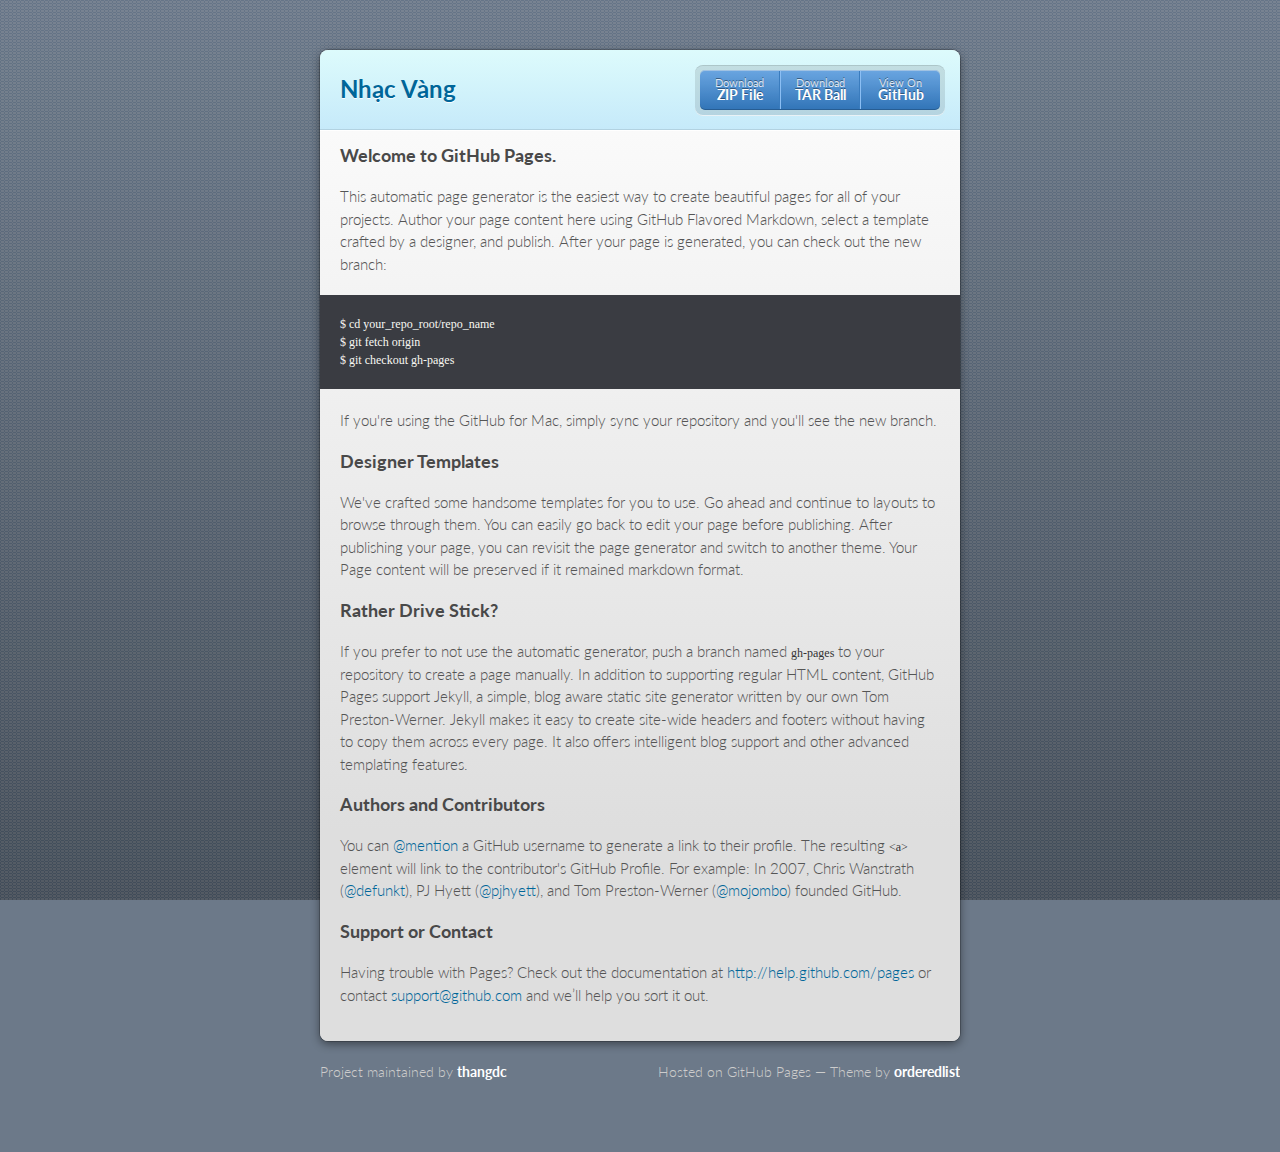
==== index.html @ 7d3651d4 "Create gh-pages branch via GitHub" ====
<!doctype html>
<html>
  <head>
    <meta charset="utf-8">
    <meta http-equiv="X-UA-Compatible" content="chrome=1">
    <title>Nhạc Vàng by thangdc</title>

    <link rel="stylesheet" href="stylesheets/styles.css">
    <link rel="stylesheet" href="stylesheets/pygment_trac.css">
    <script src="javascripts/scale.fix.js"></script>
    <meta name="viewport" content="width=device-width, initial-scale=1, user-scalable=no">

    <!--[if lt IE 9]>
    <script src="//html5shiv.googlecode.com/svn/trunk/html5.js"></script>
    <![endif]-->
  </head>
  <body>
    <div class="wrapper">
      <header class="without-description">
        <h1>Nhạc Vàng</h1>
        <p></p>
        <p class="view"><a href="https://github.com/thangdc/NhacVang">View the Project on GitHub <small>thangdc/NhacVang</small></a></p>
        <ul>
          <li><a href="https://github.com/thangdc/NhacVang/zipball/master">Download <strong>ZIP File</strong></a></li>
          <li><a href="https://github.com/thangdc/NhacVang/tarball/master">Download <strong>TAR Ball</strong></a></li>
          <li><a href="https://github.com/thangdc/NhacVang">View On <strong>GitHub</strong></a></li>
        </ul>
      </header>
      <section>
        <h3>
<a name="welcome-to-github-pages" class="anchor" href="#welcome-to-github-pages"><span class="octicon octicon-link"></span></a>Welcome to GitHub Pages.</h3>

<p>This automatic page generator is the easiest way to create beautiful pages for all of your projects. Author your page content here using GitHub Flavored Markdown, select a template crafted by a designer, and publish. After your page is generated, you can check out the new branch:</p>

<pre><code>$ cd your_repo_root/repo_name
$ git fetch origin
$ git checkout gh-pages
</code></pre>

<p>If you're using the GitHub for Mac, simply sync your repository and you'll see the new branch.</p>

<h3>
<a name="designer-templates" class="anchor" href="#designer-templates"><span class="octicon octicon-link"></span></a>Designer Templates</h3>

<p>We've crafted some handsome templates for you to use. Go ahead and continue to layouts to browse through them. You can easily go back to edit your page before publishing. After publishing your page, you can revisit the page generator and switch to another theme. Your Page content will be preserved if it remained markdown format.</p>

<h3>
<a name="rather-drive-stick" class="anchor" href="#rather-drive-stick"><span class="octicon octicon-link"></span></a>Rather Drive Stick?</h3>

<p>If you prefer to not use the automatic generator, push a branch named <code>gh-pages</code> to your repository to create a page manually. In addition to supporting regular HTML content, GitHub Pages support Jekyll, a simple, blog aware static site generator written by our own Tom Preston-Werner. Jekyll makes it easy to create site-wide headers and footers without having to copy them across every page. It also offers intelligent blog support and other advanced templating features.</p>

<h3>
<a name="authors-and-contributors" class="anchor" href="#authors-and-contributors"><span class="octicon octicon-link"></span></a>Authors and Contributors</h3>

<p>You can <a href="https://github.com/blog/821" class="user-mention">@mention</a> a GitHub username to generate a link to their profile. The resulting <code>&lt;a&gt;</code> element will link to the contributor's GitHub Profile. For example: In 2007, Chris Wanstrath (<a href="https://github.com/defunkt" class="user-mention">@defunkt</a>), PJ Hyett (<a href="https://github.com/pjhyett" class="user-mention">@pjhyett</a>), and Tom Preston-Werner (<a href="https://github.com/mojombo" class="user-mention">@mojombo</a>) founded GitHub.</p>

<h3>
<a name="support-or-contact" class="anchor" href="#support-or-contact"><span class="octicon octicon-link"></span></a>Support or Contact</h3>

<p>Having trouble with Pages? Check out the documentation at <a href="http://help.github.com/pages">http://help.github.com/pages</a> or contact <a href="mailto:support@github.com">support@github.com</a> and we’ll help you sort it out.</p>
      </section>
    </div>
    <footer>
      <p>Project maintained by <a href="https://github.com/thangdc">thangdc</a></p>
      <p>Hosted on GitHub Pages &mdash; Theme by <a href="https://github.com/orderedlist">orderedlist</a></p>
    </footer>
    <!--[if !IE]><script>fixScale(document);</script><![endif]-->
    
  </body>
</html>
---- stylesheets/styles.css ----
@import url(https://fonts.googleapis.com/css?family=Lato:300italic,700italic,300,700);
html {
  background: #6C7989;
  background: #6c7989 -webkit-gradient(linear, 50% 0%, 50% 100%, color-stop(0%, #6c7989), color-stop(100%, #434b55)) fixed;
  background: #6c7989 -webkit-linear-gradient(#6c7989, #434b55) fixed;
  background: #6c7989 -moz-linear-gradient(#6c7989, #434b55) fixed;
  background: #6c7989 -o-linear-gradient(#6c7989, #434b55) fixed;
  background: #6c7989 -ms-linear-gradient(#6c7989, #434b55) fixed;
  background: #6c7989 linear-gradient(#6c7989, #434b55) fixed;
}

body {
  padding: 50px 0;
  margin: 0;
  font: 14px/1.5 Lato, "Helvetica Neue", Helvetica, Arial, sans-serif;
  color: #555;
  font-weight: 300;
  background: url('[data-uri]') fixed;
}

.wrapper {
  width: 640px;
  margin: 0 auto;
  background: #DEDEDE;
  -webkit-border-radius: 8px;
  -moz-border-radius: 8px;
  -ms-border-radius: 8px;
  -o-border-radius: 8px;
  border-radius: 8px;
  -webkit-box-shadow: rgba(0, 0, 0, 0.2) 0 0 0 1px, rgba(0, 0, 0, 0.45) 0 3px 10px;
  -moz-box-shadow: rgba(0, 0, 0, 0.2) 0 0 0 1px, rgba(0, 0, 0, 0.45) 0 3px 10px;
  box-shadow: rgba(0, 0, 0, 0.2) 0 0 0 1px, rgba(0, 0, 0, 0.45) 0 3px 10px;
}

header, section, footer {
  display: block;
}

a {
  color: #069;
  text-decoration: none;
}

p {
  margin: 0 0 20px;
  padding: 0;
}

strong {
  color: #222;
  font-weight: 700;
}

header {
  -webkit-border-radius: 8px 8px 0 0;
  -moz-border-radius: 8px 8px 0 0;
  -ms-border-radius: 8px 8px 0 0;
  -o-border-radius: 8px 8px 0 0;
  border-radius: 8px 8px 0 0;
  background: #C6EAFA;
  background: -webkit-gradient(linear, 50% 0%, 50% 100%, color-stop(0%, #ddfbfc), color-stop(100%, #c6eafa));
  background: -webkit-linear-gradient(#ddfbfc, #c6eafa);
  background: -moz-linear-gradient(#ddfbfc, #c6eafa);
  background: -o-linear-gradient(#ddfbfc, #c6eafa);
  background: -ms-linear-gradient(#ddfbfc, #c6eafa);
  background: linear-gradient(#ddfbfc, #c6eafa);
  position: relative;
  padding: 15px 20px;
  border-bottom: 1px solid #B2D2E1;
}
header h1 {
  margin: 0;
  padding: 0;
  font-size: 24px;
  line-height: 1.2;
  color: #069;
  text-shadow: rgba(255, 255, 255, 0.9) 0 1px 0;
}
header.without-description h1 {
  margin: 10px 0;
}
header p {
  margin: 0;
  color: #61778B;
  width: 300px;
  font-size: 13px;
}
header p.view {
  display: none;
  font-weight: 700;
  text-shadow: rgba(255, 255, 255, 0.9) 0 1px 0;
  -webkit-font-smoothing: antialiased;
}
header p.view a {
  color: #06c;
}
header p.view small {
  font-weight: 400;
}
header ul {
  margin: 0;
  padding: 0;
  list-style: none;
  position: absolute;
  z-index: 1;
  right: 20px;
  top: 20px;
  height: 38px;
  padding: 1px 0;
  background: #5198DF;
  background: -webkit-gradient(linear, 50% 0%, 50% 100%, color-stop(0%, #77b9fb), color-stop(100%, #3782cd));
  background: -webkit-linear-gradient(#77b9fb, #3782cd);
  background: -moz-linear-gradient(#77b9fb, #3782cd);
  background: -o-linear-gradient(#77b9fb, #3782cd);
  background: -ms-linear-gradient(#77b9fb, #3782cd);
  background: linear-gradient(#77b9fb, #3782cd);
  border-radius: 5px;
  -webkit-box-shadow: inset rgba(255, 255, 255, 0.45) 0 1px 0, inset rgba(0, 0, 0, 0.2) 0 -1px 0;
  -moz-box-shadow: inset rgba(255, 255, 255, 0.45) 0 1px 0, inset rgba(0, 0, 0, 0.2) 0 -1px 0;
  box-shadow: inset rgba(255, 255, 255, 0.45) 0 1px 0, inset rgba(0, 0, 0, 0.2) 0 -1px 0;
  width: auto;
}
header ul:before {
  content: '';
  position: absolute;
  z-index: -1;
  left: -5px;
  top: -4px;
  right: -5px;
  bottom: -6px;
  background: rgba(0, 0, 0, 0.1);
  -webkit-border-radius: 8px;
  -moz-border-radius: 8px;
  -ms-border-radius: 8px;
  -o-border-radius: 8px;
  border-radius: 8px;
  -webkit-box-shadow: rgba(0, 0, 0, 0.2) 0 -1px 0, inset rgba(255, 255, 255, 0.7) 0 -1px 0;
  -moz-box-shadow: rgba(0, 0, 0, 0.2) 0 -1px 0, inset rgba(255, 255, 255, 0.7) 0 -1px 0;
  box-shadow: rgba(0, 0, 0, 0.2) 0 -1px 0, inset rgba(255, 255, 255, 0.7) 0 -1px 0;
}
header ul li {
  width: 79px;
  float: left;
  border-right: 1px solid #3A7CBE;
  height: 38px;
}
header ul li.single {
  border: none;
}
header ul li + li {
  width: 78px;
  border-left: 1px solid #8BBEF3;
}
header ul li + li + li {
  border-right: none;
  width: 79px;
}
header ul a {
  line-height: 1;
  font-size: 11px;
  color: #fff;
  color: rgba(255, 255, 255, 0.8);
  display: block;
  text-align: center;
  font-weight: 400;
  padding-top: 6px;
  height: 40px;
  text-shadow: rgba(0, 0, 0, 0.4) 0 -1px 0;
}
header ul a strong {
  font-size: 14px;
  display: block;
  color: #fff;
  -webkit-font-smoothing: antialiased;
}

section {
  padding: 15px 20px;
  font-size: 15px;
  border-top: 1px solid #fff;
  background: -webkit-gradient(linear, 50% 0%, 50% 700, color-stop(0%, #fafafa), color-stop(100%, #dedede));
  background: -webkit-linear-gradient(#fafafa, #dedede 700px);
  background: -moz-linear-gradient(#fafafa, #dedede 700px);
  background: -o-linear-gradient(#fafafa, #dedede 700px);
  background: -ms-linear-gradient(#fafafa, #dedede 700px);
  background: linear-gradient(#fafafa, #dedede 700px);
  -webkit-border-radius: 0 0 8px 8px;
  -moz-border-radius: 0 0 8px 8px;
  -ms-border-radius: 0 0 8px 8px;
  -o-border-radius: 0 0 8px 8px;
  border-radius: 0 0 8px 8px;
  position: relative;
}

h1, h2, h3, h4, h5, h6 {
  color: #222;
  padding: 0;
  margin: 0 0 20px;
  line-height: 1.2;
}

p, ul, ol, table, pre, dl {
  margin: 0 0 20px;
}

h1, h2, h3 {
  line-height: 1.1;
}

h1 {
  font-size: 28px;
}

h2 {
  color: #393939;
}

h3, h4, h5, h6 {
  color: #494949;
}

blockquote {
  margin: 0 -20px 20px;
  padding: 15px 20px 1px 40px;
  font-style: italic;
  background: #ccc;
  background: rgba(0, 0, 0, 0.06);
  color: #222;
}

img {
  max-width: 100%;
}

code, pre {
  font-family: Monaco, Bitstream Vera Sans Mono, Lucida Console, Terminal;
  color: #333;
  font-size: 12px;
  overflow-x: auto;
}

pre {
  padding: 20px;
  background: #3A3C42;
  color: #f8f8f2;
  margin: 0 -20px 20px;
}
pre code {
  color: #f8f8f2;
}
li pre {
  margin-left: -60px;
  padding-left: 60px;
}

table {
  width: 100%;
  border-collapse: collapse;
}

th, td {
  text-align: left;
  padding: 5px 10px;
  border-bottom: 1px solid #aaa;
}

dt {
  color: #222;
  font-weight: 700;
}

th {
  color: #222;
}

small {
  font-size: 11px;
}

hr {
  border: 0;
  background: #aaa;
  height: 1px;
  margin: 0 0 20px;
}

footer {
  width: 640px;
  margin: 0 auto;
  padding: 20px 0 0;
  color: #ccc;
  overflow: hidden;
}
footer a {
  color: #fff;
  font-weight: bold;
}
footer p {
  float: left;
}
footer p + p {
  float: right;
}

@media print, screen and (max-width: 740px) {
  body {
    padding: 0;
  }

  .wrapper {
    -webkit-border-radius: 0;
    -moz-border-radius: 0;
    -ms-border-radius: 0;
    -o-border-radius: 0;
    border-radius: 0;
    -webkit-box-shadow: none;
    -moz-box-shadow: none;
    box-shadow: none;
    width: 100%;
  }

  footer {
    -webkit-border-radius: 0;
    -moz-border-radius: 0;
    -ms-border-radius: 0;
    -o-border-radius: 0;
    border-radius: 0;
    padding: 20px;
    width: auto;
  }
  footer p {
    float: none;
    margin: 0;
  }
  footer p + p {
    float: none;
  }
}
@media print, screen and (max-width:580px) {
  header ul {
    display: none;
  }

  header p.view {
    display: block;
  }

  header p {
    width: 100%;
  }
}
@media print {
  header p.view a small:before {
    content: 'at http://github.com/';
  }
}
---- stylesheets/pygment_trac.css ----
.highlight .hll { background-color: #49483e }
.highlight  { background: #3A3C42; color: #f8f8f2 }
.highlight .c { color: #75715e } /* Comment */
.highlight .err { color: #960050; background-color: #1e0010 } /* Error */
.highlight .k { color: #66d9ef } /* Keyword */
.highlight .l { color: #ae81ff } /* Literal */
.highlight .n { color: #f8f8f2 } /* Name */
.highlight .o { color: #f92672 } /* Operator */
.highlight .p { color: #f8f8f2 } /* Punctuation */
.highlight .cm { color: #75715e } /* Comment.Multiline */
.highlight .cp { color: #75715e } /* Comment.Preproc */
.highlight .c1 { color: #75715e } /* Comment.Single */
.highlight .cs { color: #75715e } /* Comment.Special */
.highlight .ge { font-style: italic } /* Generic.Emph */
.highlight .gs { font-weight: bold } /* Generic.Strong */
.highlight .kc { color: #66d9ef } /* Keyword.Constant */
.highlight .kd { color: #66d9ef } /* Keyword.Declaration */
.highlight .kn { color: #f92672 } /* Keyword.Namespace */
.highlight .kp { color: #66d9ef } /* Keyword.Pseudo */
.highlight .kr { color: #66d9ef } /* Keyword.Reserved */
.highlight .kt { color: #66d9ef } /* Keyword.Type */
.highlight .ld { color: #e6db74 } /* Literal.Date */
.highlight .m { color: #ae81ff } /* Literal.Number */
.highlight .s { color: #e6db74 } /* Literal.String */
.highlight .na { color: #a6e22e } /* Name.Attribute */
.highlight .nb { color: #f8f8f2 } /* Name.Builtin */
.highlight .nc { color: #a6e22e } /* Name.Class */
.highlight .no { color: #66d9ef } /* Name.Constant */
.highlight .nd { color: #a6e22e } /* Name.Decorator */
.highlight .ni { color: #f8f8f2 } /* Name.Entity */
.highlight .ne { color: #a6e22e } /* Name.Exception */
.highlight .nf { color: #a6e22e } /* Name.Function */
.highlight .nl { color: #f8f8f2 } /* Name.Label */
.highlight .nn { color: #f8f8f2 } /* Name.Namespace */
.highlight .nx { color: #a6e22e } /* Name.Other */
.highlight .py { color: #f8f8f2 } /* Name.Property */
.highlight .nt { color: #f92672 } /* Name.Tag */
.highlight .nv { color: #f8f8f2 } /* Name.Variable */
.highlight .ow { color: #f92672 } /* Operator.Word */
.highlight .w { color: #f8f8f2 } /* Text.Whitespace */
.highlight .mf { color: #ae81ff } /* Literal.Number.Float */
.highlight .mh { color: #ae81ff } /* Literal.Number.Hex */
.highlight .mi { color: #ae81ff } /* Literal.Number.Integer */
.highlight .mo { color: #ae81ff } /* Literal.Number.Oct */
.highlight .sb { color: #e6db74 } /* Literal.String.Backtick */
.highlight .sc { color: #e6db74 } /* Literal.String.Char */
.highlight .sd { color: #e6db74 } /* Literal.String.Doc */
.highlight .s2 { color: #e6db74 } /* Literal.String.Double */
.highlight .se { color: #ae81ff } /* Literal.String.Escape */
.highlight .sh { color: #e6db74 } /* Literal.String.Heredoc */
.highlight .si { color: #e6db74 } /* Literal.String.Interpol */
.highlight .sx { color: #e6db74 } /* Literal.String.Other */
.highlight .sr { color: #e6db74 } /* Literal.String.Regex */
.highlight .s1 { color: #e6db74 } /* Literal.String.Single */
.highlight .ss { color: #e6db74 } /* Literal.String.Symbol */
.highlight .bp { color: #f8f8f2 } /* Name.Builtin.Pseudo */
.highlight .vc { color: #f8f8f2 } /* Name.Variable.Class */
.highlight .vg { color: #f8f8f2 } /* Name.Variable.Global */
.highlight .vi { color: #f8f8f2 } /* Name.Variable.Instance */
.highlight .il { color: #ae81ff } /* Literal.Number.Integer.Long */
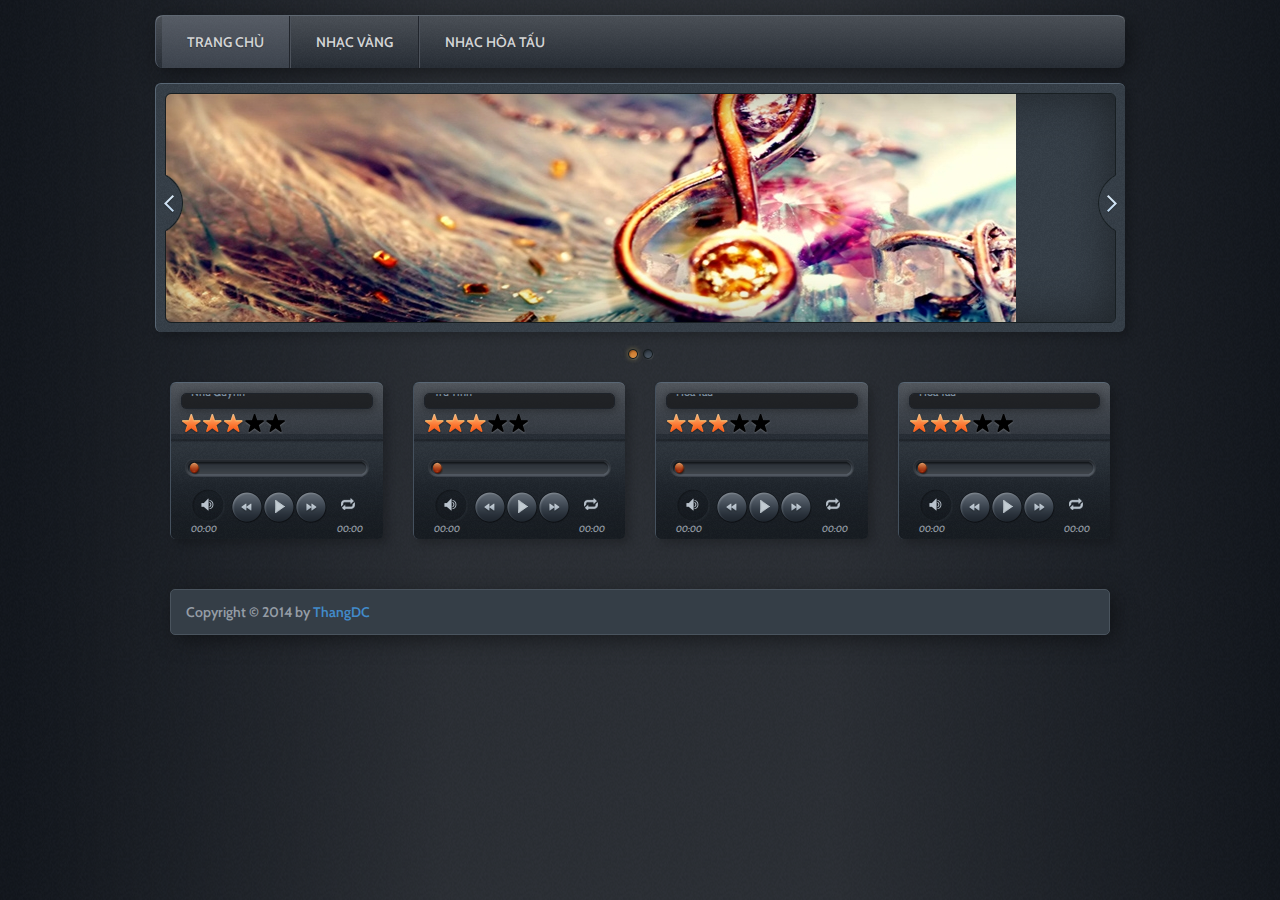
==== commit 0162b8f7: "Init" ====
--- a/index.html
+++ b/index.html
@@ -1,70 +1,564 @@
 <!doctype html>
-<html>
-  <head>
-    <meta charset="utf-8">
-    <meta http-equiv="X-UA-Compatible" content="chrome=1">
-    <title>Nhạc Vàng by thangdc</title>
-
-    <link rel="stylesheet" href="stylesheets/styles.css">
-    <link rel="stylesheet" href="stylesheets/pygment_trac.css">
-    <script src="javascripts/scale.fix.js"></script>
-    <meta name="viewport" content="width=device-width, initial-scale=1, user-scalable=no">
-
-    <!--[if lt IE 9]>
-    <script src="//html5shiv.googlecode.com/svn/trunk/html5.js"></script>
-    <![endif]-->
-  </head>
-  <body>
-    <div class="wrapper">
-      <header class="without-description">
-        <h1>Nhạc Vàng</h1>
-        <p></p>
-        <p class="view"><a href="https://github.com/thangdc/NhacVang">View the Project on GitHub <small>thangdc/NhacVang</small></a></p>
-        <ul>
-          <li><a href="https://github.com/thangdc/NhacVang/zipball/master">Download <strong>ZIP File</strong></a></li>
-          <li><a href="https://github.com/thangdc/NhacVang/tarball/master">Download <strong>TAR Ball</strong></a></li>
-          <li><a href="https://github.com/thangdc/NhacVang">View On <strong>GitHub</strong></a></li>
-        </ul>
-      </header>
-      <section>
-        <h3>
-<a name="welcome-to-github-pages" class="anchor" href="#welcome-to-github-pages"><span class="octicon octicon-link"></span></a>Welcome to GitHub Pages.</h3>
-
-<p>This automatic page generator is the easiest way to create beautiful pages for all of your projects. Author your page content here using GitHub Flavored Markdown, select a template crafted by a designer, and publish. After your page is generated, you can check out the new branch:</p>
-
-<pre><code>$ cd your_repo_root/repo_name
-$ git fetch origin
-$ git checkout gh-pages
-</code></pre>
-
-<p>If you're using the GitHub for Mac, simply sync your repository and you'll see the new branch.</p>
-
-<h3>
-<a name="designer-templates" class="anchor" href="#designer-templates"><span class="octicon octicon-link"></span></a>Designer Templates</h3>
-
-<p>We've crafted some handsome templates for you to use. Go ahead and continue to layouts to browse through them. You can easily go back to edit your page before publishing. After publishing your page, you can revisit the page generator and switch to another theme. Your Page content will be preserved if it remained markdown format.</p>
-
-<h3>
-<a name="rather-drive-stick" class="anchor" href="#rather-drive-stick"><span class="octicon octicon-link"></span></a>Rather Drive Stick?</h3>
-
-<p>If you prefer to not use the automatic generator, push a branch named <code>gh-pages</code> to your repository to create a page manually. In addition to supporting regular HTML content, GitHub Pages support Jekyll, a simple, blog aware static site generator written by our own Tom Preston-Werner. Jekyll makes it easy to create site-wide headers and footers without having to copy them across every page. It also offers intelligent blog support and other advanced templating features.</p>
-
-<h3>
-<a name="authors-and-contributors" class="anchor" href="#authors-and-contributors"><span class="octicon octicon-link"></span></a>Authors and Contributors</h3>
-
-<p>You can <a href="https://github.com/blog/821" class="user-mention">@mention</a> a GitHub username to generate a link to their profile. The resulting <code>&lt;a&gt;</code> element will link to the contributor's GitHub Profile. For example: In 2007, Chris Wanstrath (<a href="https://github.com/defunkt" class="user-mention">@defunkt</a>), PJ Hyett (<a href="https://github.com/pjhyett" class="user-mention">@pjhyett</a>), and Tom Preston-Werner (<a href="https://github.com/mojombo" class="user-mention">@mojombo</a>) founded GitHub.</p>
-
-<h3>
-<a name="support-or-contact" class="anchor" href="#support-or-contact"><span class="octicon octicon-link"></span></a>Support or Contact</h3>
-
-<p>Having trouble with Pages? Check out the documentation at <a href="http://help.github.com/pages">http://help.github.com/pages</a> or contact <a href="mailto:support@github.com">support@github.com</a> and we’ll help you sort it out.</p>
-      </section>
+<!--[if lt IE 7 ]><html lang="en" class="no-js ie6"> <![endif]-->
+<!--[if IE 7 ]><html lang="en" class="no-js ie7"> <![endif]-->
+<!--[if IE 8 ]><html lang="en" class="no-js ie8"> <![endif]-->
+<!--[if IE 9 ]><html lang="en" class="no-js ie9"> <![endif]-->
+<!--[if (gt IE 9)|!(IE)]><!--><html lang="en" class="no-js"> <!--<![endif]-->
+<head>
+<meta charset="utf-8">
+<meta name="author" content="">
+<meta name="keywords" content="">
+<meta name="viewport" content="width=device-width,initial-scale=1">
+<title>Nhũng ca khúc trữ tình bất hữu</title>
+
+<!-- main JS libs -->
+<script src="js/libs/modernizr.min.js"></script>
+<script src="js/libs/jquery-1.10.0.js"></script>
+<script src="js/libs/jquery-ui.min.js"></script>
+<script src="js/libs/bootstrap.min.js"></script>
+
+<!-- Style CSS -->
+<link href="css/bootstrap.css" media="screen" rel="stylesheet">
+<link href="style.css" media="screen" rel="stylesheet">
+
+<!-- scripts -->
+<script src="js/general.js"></script>
+
+<!-- Include all needed stylesheets and scripts here -->
+
+<!--[if lt IE 9]><script src="js/respond.min.js"></script><![endif]-->
+<!--[if gte IE 9]>
+<style type="text/css">
+    .gradient {filter: none !important;}
+</style>
+<![endif]-->
+
+<!-- Audio Player  -->
+<link href="css/jplayer.css" rel="stylesheet">
+<script src="js/jquery.jplayer.min.js"></script>
+<script src="js/jplayer.playlist.min.js"></script>
+<script type="text/javascript">
+    //<![CDATA[
+    $(document).ready(function(){
+
+        new jPlayerPlaylist({
+            jPlayer: "#jquery_jplayer_1",
+            cssSelectorAncestor: "#jp_container_1"
+        }, [
+            {
+                title:"<img src='http://nhacvang.tinhyeu24h.com/Playlist/Nhac-Vang/Chuyen-Hoa-Sim-Nhu-Quynh.jpg' alt='' /><ul><li class='item-artist'><span>01.</span> Chuyến đi về sáng</li><li class='item-song'>Chuyện Hoa Sim</li><li class='item-album'>Như Quỳnh</li></ul>",
+                mp3:"http://nhacvang.tinhyeu24h.com/Musics/Chuyen-Hoa-Sim-Nhu-Quynh/chuyen-di-ve-sang-nhu-quynh.mp3"
+            },
+            {
+                title:"<img src='http://nhacvang.tinhyeu24h.com/Playlist/Nhac-Vang/Chuyen-Hoa-Sim-Nhu-Quynh.jpg' alt='' /><ul><li class='item-artist'><span>02.</span> Chuyện Hoa Sim</li><li class='item-song'>Chuyện Hoa Sim</li><li class='item-album'>Như Quỳnh</li></ul>",
+                mp3:"http://nhacvang.tinhyeu24h.com/Musics/Chuyen-Hoa-Sim-Nhu-Quynh/chuyen-hoa-sim-nhu-quynh.mp3"
+            },
+            {
+                title:"<img src='http://nhacvang.tinhyeu24h.com/Playlist/Nhac-Vang/Chuyen-Hoa-Sim-Nhu-Quynh.jpg' alt='' /><ul><li class='item-artist'><span>03.</span> Đẹp Lòng Người Yêu</li><li class='item-song'>Chuyện Hoa Sim</li><li class='item-album'>Như Quỳnh - Trường Vũ</li></ul>",
+                mp3:"http://nhacvang.tinhyeu24h.com/Musics/Chuyen-Hoa-Sim-Nhu-Quynh/dep-long-nguoi-yeu-nhu-quynh-truong-vu.mp3"
+            },
+            {
+                title:"<img src='http://nhacvang.tinhyeu24h.com/Playlist/Nhac-Vang/Chuyen-Hoa-Sim-Nhu-Quynh.jpg' alt='' /><ul><li class='item-artist'><span>04.</span> Dù cho cánh hoa toàn úa</li><li class='item-song'>Chuyện Hoa Sim</li><li class='item-album'>Như Quỳnh</li></ul>",
+                mp3:"http://nhacvang.tinhyeu24h.com/Musics/Chuyen-Hoa-Sim-Nhu-Quynh/du-cho-canh-hoa-tan-ua-nhu-quynh.mp3"
+            },
+            {
+                title:"<img src='http://nhacvang.tinhyeu24h.com/Playlist/Nhac-Vang/Chuyen-Hoa-Sim-Nhu-Quynh.jpg' alt='' /><ul><li class='item-artist'><span>05.</span> Hai Kỷ Niệm Một Chuyến Đi</li><li class='item-song'>Chuyện Hoa Sim</li><li class='item-album'>Như Quỳnh</li></ul>",
+                mp3:"http://nhacvang.tinhyeu24h.com/Musics/Chuyen-Hoa-Sim-Nhu-Quynh/hai-ky-niem-mot-chuyen-di-nhu-quynh.mp3"
+            },
+            {
+                title:"<img src='http://nhacvang.tinhyeu24h.com/Playlist/Nhac-Vang/Chuyen-Hoa-Sim-Nhu-Quynh.jpg' alt='' /><ul><li class='item-artist'><span>06.</span> Huế Buồn</li><li class='item-song'>Chuyện Hoa Sim</li><li class='item-album'>Như Quỳnh</li></ul>",
+                mp3:"http://nhacvang.tinhyeu24h.com/Musics/Chuyen-Hoa-Sim-Nhu-Quynh/hue-buon-nhu-quynh.mp3"
+            },
+            {
+                title:"<img src='http://nhacvang.tinhyeu24h.com/Playlist/Nhac-Vang/Chuyen-Hoa-Sim-Nhu-Quynh.jpg' alt='' /><ul><li class='item-artist'><span>07.</span> Người Tình Mùa Đông</li><li class='item-song'>Chuyện Hoa Sim</li><li class='item-album'>Như Quỳnh - Trường Vũ</li></ul>",
+                mp3:"http://nhacvang.tinhyeu24h.com/Musics/Chuyen-Hoa-Sim-Nhu-Quynh/nguoi-tinh-mua-dong.mp3"
+            },
+            {
+                title:"<img src='http://nhacvang.tinhyeu24h.com/Playlist/Nhac-Vang/Chuyen-Hoa-Sim-Nhu-Quynh.jpg' alt='' /><ul><li class='item-artist'><span>08.</span> Nhớ Người Yêu</li><li class='item-song'>Chuyện Hoa Sim</li><li class='item-album'>Như Quỳnh - Trường Vũ</li></ul>",
+                mp3:"http://nhacvang.tinhyeu24h.com/Musics/Chuyen-Hoa-Sim-Nhu-Quynh/nho-nguoi-yeu-nhu-quynh-truong-vu.mp3"
+            },
+            {
+                title:"<img src='http://nhacvang.tinhyeu24h.com/Playlist/Nhac-Vang/Chuyen-Hoa-Sim-Nhu-Quynh.jpg' alt='' /><ul><li class='item-artist'><span>09.</span> Sắc Hoa Màu Nhớ</li><li class='item-song'>Chuyện Hoa Sim</li><li class='item-album'>Như Quỳnh - Thế Sơn</li></ul>",
+                mp3:"http://nhacvang.tinhyeu24h.com/Musics/Chuyen-Hoa-Sim-Nhu-Quynh/sac-hoa-mau-nho-nhu-quynh-the-son.mp3"
+            },
+            {
+                title:"<img src='http://nhacvang.tinhyeu24h.com/Playlist/Nhac-Vang/Chuyen-Hoa-Sim-Nhu-Quynh.jpg' alt='' /><ul><li class='item-artist'><span>10.</span> Thành Phố Sương Mù</li><li class='item-song'>Chuyện Hoa Sim</li><li class='item-album'>Như Quỳnh - Trường Vũ</li></ul>",
+                mp3:"http://nhacvang.tinhyeu24h.com/Musics/Chuyen-Hoa-Sim-Nhu-Quynh/thanh-pho-suong-mu-nhu-quynh.mp3"
+            },
+            {
+                title:"<img src='http://nhacvang.tinhyeu24h.com/Playlist/Nhac-Vang/Chuyen-Hoa-Sim-Nhu-Quynh.jpg' alt='' /><ul><li class='item-artist'><span>11.</span> Vòng tay giữ trọn ân tình</li><li class='item-song'>Chuyện Hoa Sim</li><li class='item-album'>Như Quỳnh - Trường Vũ</li></ul>",
+                mp3:"http://nhacvang.tinhyeu24h.com/Musics/Chuyen-Hoa-Sim-Nhu-Quynh/vong-tay-giu-tron-an-tinh-nhu-quynh.mp3"
+            }
+        ], {
+            swfPath: "js",
+            supplied: "mp3",
+            wmode: "window",
+            smoothPlayBar: false,
+            keyEnabled: false
+        });
+		
+		new jPlayerPlaylist({
+            jPlayer: "#jquery_jplayer_2",
+            cssSelectorAncestor: "#jp_container_2"
+        }, [
+            {
+                title:"<img src='http://nhacvang.tinhyeu24h.com/Playlist/Nhac-Vang/Tuyen-Chon-Nhung-Ca-Khuc-Tru-Tinh-Bat-Hu.jpg' alt='' /><ul><li class='item-artist'><span>01.</span> 10 năm đợi chờ</li><li class='item-song'>Tuyển Chọn Những Tình Khúc Bất Tử</li><li class='item-album'>Trữ Tình</li></ul>",
+                mp3:"http://nhacvang.tinhyeu24h.com/Musics/Ca-Khuc-Tru-Tinh-Bat-Hu/10-nam-doi-cho.mp3"
+            },
+            {
+                title:"<img src='http://nhacvang.tinhyeu24h.com/Playlist/Nhac-Vang/Tuyen-Chon-Nhung-Ca-Khuc-Tru-Tinh-Bat-Hu.jpg' alt='' /><ul><li class='item-artist'><span>02.</span> Ăn năn</li><li class='item-song'>Tuyển Chọn Những Tình Khúc Bất Tử</li><li class='item-album'>Mạnh Quỳnh  - Hương Lan</li></ul>",
+                mp3:"http://nhacvang.tinhyeu24h.com/Musics/Ca-Khuc-Tru-Tinh-Bat-Hu/an-nan-manh-quynh-huong-lan.mp3"
+            },
+            {
+                title:"<img src='http://nhacvang.tinhyeu24h.com/Playlist/Nhac-Vang/Tuyen-Chon-Nhung-Ca-Khuc-Tru-Tinh-Bat-Hu.jpg' alt='' /><ul><li class='item-artist'><span>03.</span> Anh cứ hẹn</li><li class='item-song'>Tuyển Chọn Những Tình Khúc Bất Tử</li><li class='item-album'>Như Quỳnh</li></ul>",
+                mp3:"http://nhacvang.tinhyeu24h.com/Musics/Ca-Khuc-Tru-Tinh-Bat-Hu/anh-cu-hen-nhu-quynh.mp3"
+            },
+            {
+                title:"<img src='http://nhacvang.tinhyeu24h.com/Playlist/Nhac-Vang/Tuyen-Chon-Nhung-Ca-Khuc-Tru-Tinh-Bat-Hu.jpg' alt='' /><ul><li class='item-artist'><span>04.</span> Anh đi chẳng trở về</li><li class='item-song'>Tuyển Chọn Những Tình Khúc Bất Tử</li><li class='item-album'>Phi Nhung</li></ul>",
+                mp3:"http://nhacvang.tinhyeu24h.com/Musics/Ca-Khuc-Tru-Tinh-Bat-Hu/anh-di-chang-tro-ve-phi-nhung.mp3"
+            },
+            {
+                title:"<img src='http://nhacvang.tinhyeu24h.com/Playlist/Nhac-Vang/Tuyen-Chon-Nhung-Ca-Khuc-Tru-Tinh-Bat-Hu.jpg' alt='' /><ul><li class='item-artist'><span>05.</span> Anh hãy về đi</li><li class='item-song'>Tuyển Chọn Những Tình Khúc Bất Tử</li><li class='item-album'>Phi Nhung</li></ul>",
+                mp3:"http://nhacvang.tinhyeu24h.com/Musics/Ca-Khuc-Tru-Tinh-Bat-Hu/anh-hay-ve-di-phi-nhung.mp3"
+            },
+            {
+                title:"<img src='http://nhacvang.tinhyeu24h.com/Playlist/Nhac-Vang/Tuyen-Chon-Nhung-Ca-Khuc-Tru-Tinh-Bat-Hu.jpg' alt='' /><ul><li class='item-artist'><span>06.</span> Anh tiền tuyến em hậu phương</li><li class='item-song'>Tuyển Chọn Những Tình Khúc Bất Tử</li><li class='item-album'>Như Quỳnh - Trường Vũ</li></ul>",
+                mp3:"http://nhacvang.tinhyeu24h.com/Musics/Ca-Khuc-Tru-Tinh-Bat-Hu/anh-tien-tuyen-em-hau-phuong-nhu-quynh-truong-vu.mp3"
+            },
+            {
+                title:"<img src='http://nhacvang.tinhyeu24h.com/Playlist/Nhac-Vang/Tuyen-Chon-Nhung-Ca-Khuc-Tru-Tinh-Bat-Hu.jpg' alt='' /><ul><li class='item-artist'><span>07.</span> Bông cỏ mây</li><li class='item-song'>Tuyển Chọn Những Tình Khúc Bất Tử</li><li class='item-album'>Trường Vũ</li></ul>",
+                mp3:"http://nhacvang.tinhyeu24h.com/Musics/Ca-Khuc-Tru-Tinh-Bat-Hu/bong-co-may-truong-vu.mp3"
+            },
+            {
+                title:"<img src='http://nhacvang.tinhyeu24h.com/Playlist/Nhac-Vang/Tuyen-Chon-Nhung-Ca-Khuc-Tru-Tinh-Bat-Hu.jpg' alt='' /><ul><li class='item-artist'><span>08.</span> Bọt biển</li><li class='item-song'>Tuyển Chọn Những Tình Khúc Bất Tử</li><li class='item-album'>Như Quỳnh - Thế Sơn</li></ul>",
+                mp3:"http://nhacvang.tinhyeu24h.com/Musics/Ca-Khuc-Tru-Tinh-Bat-Hu/bot-bien-nhu-quynh-the-son.mp3"
+            },
+            {
+                title:"<img src='http://nhacvang.tinhyeu24h.com/Playlist/Nhac-Vang/Tuyen-Chon-Nhung-Ca-Khuc-Tru-Tinh-Bat-Hu.jpg' alt='' /><ul><li class='item-artist'><span>09.</span> Chuyện Hợp Tan</li><li class='item-song'>Tuyển Chọn Những Tình Khúc Bất Tử</li><li class='item-album'>Hương Lan</li></ul>",
+                mp3:"http://nhacvang.tinhyeu24h.com/Musics/Ca-Khuc-Tru-Tinh-Bat-Hu/chuyen-hop-tan-huong-lan.mp3"
+            }
+        ], {
+            swfPath: "js",
+            supplied: "mp3",
+            wmode: "window",
+            smoothPlayBar: false,
+            keyEnabled: false
+        });
+		
+		new jPlayerPlaylist({
+            jPlayer: "#jquery_jplayer_3",
+            cssSelectorAncestor: "#jp_container_3"
+        }, [
+            {
+                title:"<img src='http://nhacvang.tinhyeu24h.com/Playlist/Nhac-Hoa-Tau/Hoa-Tau-Trung-Hoa-Tuyen-Chon.jpg' alt='' /><ul><li class='item-artist'><span>01.</span> 999 Đóa Hồng</li><li class='item-song'>Nhạc Hoà Tấu Trung Hoa Tuyển Chọn</li><li class='item-album'>Hòa Tấu</li></ul>",
+                mp3:"http://nhacvang.tinhyeu24h.com/Musics/Tuyen-Tap-Nhac-Hoa-Tau-Trung-Hoa/999-doa-hong-hoa-tau-trung-hoa.mp3"
+            },
+            {
+                title:"<img src='http://nhacvang.tinhyeu24h.com/Playlist/Nhac-Hoa-Tau/Hoa-Tau-Trung-Hoa-Tuyen-Chon.jpg' alt='' /><ul><li class='item-artist'><span>02.</span> Ảo mộng tình yêu</li><li class='item-song'>Nhạc Hoà Tấu Trung Hoa Tuyển Chọn</li><li class='item-album'>Hòa Tấu</li></ul>",
+                mp3:"http://nhacvang.tinhyeu24h.com/Musics/Tuyen-Tap-Nhac-Hoa-Tau-Trung-Hoa/ao-mong-tinh-yeu-hoa-tau-trung-hoa-tuyen-chon.mp3"
+            },
+            {
+                title:"<img src='http://nhacvang.tinhyeu24h.com/Playlist/Nhac-Hoa-Tau/Hoa-Tau-Trung-Hoa-Tuyen-Chon.jpg' alt='' /><ul><li class='item-artist'><span>03.</span> Người Yêu Dấu</li><li class='item-song'>Nhạc Hoà Tấu Trung Hoa Tuyển Chọn</li><li class='item-album'>Như Quỳnh</li></ul>",
+                mp3:"http://nhacvang.tinhyeu24h.com/Musics/Tuyen-Tap-Nhac-Hoa-Tau-Trung-Hoa/nguoi-yeu-dau-nhac-hoa-tau-trung-hoa-tuyen-chon.mp3"
+            },
+            {
+                title:"<img src='http://nhacvang.tinhyeu24h.com/Playlist/Nhac-Hoa-Tau/Hoa-Tau-Trung-Hoa-Tuyen-Chon.jpg' alt='' /><ul><li class='item-artist'><span>04.</span> Nhớ anh nhiều hơn</li><li class='item-song'>Nhạc Hoà Tấu Trung Hoa Tuyển Chọn</li><li class='item-album'>Phi Nhung</li></ul>",
+                mp3:"http://nhacvang.tinhyeu24h.com/Musics/Tuyen-Tap-Nhac-Hoa-Tau-Trung-Hoa/nho-anh-nhieu-hon-nhac-hoa-tau-trung-hoa-tuyen-chon.mp3"
+            },
+            {
+                title:"<img src='http://nhacvang.tinhyeu24h.com/Playlist/Nhac-Hoa-Tau/Hoa-Tau-Trung-Hoa-Tuyen-Chon.jpg' alt='' /><ul><li class='item-artist'><span>05.</span> Nụ hôn và nước mắt</li><li class='item-song'>Nhạc Hoà Tấu Trung Hoa Tuyển Chọn</li><li class='item-album'>Phi Nhung</li></ul>",
+                mp3:"http://nhacvang.tinhyeu24h.com/Musics/Tuyen-Tap-Nhac-Hoa-Tau-Trung-Hoa/nu-hon-va-nuoc-mat-hoa-tau-trung-hoa.mp3"
+            }
+        ], {
+            swfPath: "js",
+            supplied: "mp3",
+            wmode: "window",
+            smoothPlayBar: false,
+            keyEnabled: false
+        });
+		
+		new jPlayerPlaylist({
+            jPlayer: "#jquery_jplayer_4",
+            cssSelectorAncestor: "#jp_container_4"
+        }, [
+            {
+                title:"<img src='http://nhacvang.tinhyeu24h.com/Playlist/Nhac-Hoa-Tau/Hoa-Tau-Viet-Nam-Tuyen-Chon.jpg' alt='' /><ul><li class='item-artist'><span>01.</span> Dáng đứng bến tre</li><li class='item-song'>Nhạc Hoà Tấu Việt Nam Tuyển Chọn</li><li class='item-album'>Hòa Tấu</li></ul>",
+                mp3:"http://nhacvang.tinhyeu24h.com/Musics/Nhac-Hoa-Tau-Viet-Nam/dang-dung-ben-tre.mp3"
+            },
+            {
+                title:"<img src='http://nhacvang.tinhyeu24h.com/Playlist/Nhac-Hoa-Tau/Hoa-Tau-Viet-Nam-Tuyen-Chon.jpg' alt='' /><ul><li class='item-artist'><span>02.</span> Giấc mơ trưa</li><li class='item-song'>Nhạc Hoà Tấu Việt Nam Tuyển Chọn</li><li class='item-album'>Hòa Tấu</li></ul>",
+                mp3:"http://nhacvang.tinhyeu24h.com/Musics/Nhac-Hoa-Tau-Viet-Nam/giac-mo-trua.mp3"
+            },
+            {
+                title:"<img src='http://nhacvang.tinhyeu24h.com/Playlist/Nhac-Hoa-Tau/Hoa-Tau-Viet-Nam-Tuyen-Chon.jpg' alt='' /><ul><li class='item-artist'><span>03.</span> Hãy về đây bên anh</li><li class='item-song'>Nhạc Hoà Tấu Việt Nam Tuyển Chọn</li><li class='item-album'>Hòa tấu</li></ul>",
+                mp3:"http://nhacvang.tinhyeu24h.com/Musics/Nhac-Hoa-Tau-Viet-Nam/hay-ve-day-ben-anh.mp3"
+            },
+            {
+                title:"<img src='http://nhacvang.tinhyeu24h.com/Playlist/Nhac-Hoa-Tau/Hoa-Tau-Viet-Nam-Tuyen-Chon.jpg' alt='' /><ul><li class='item-artist'><span>04.</span> Hình bóng quê nhà</li><li class='item-song'>Nhạc Hoà Tấu Việt Nam Tuyển Chọn</li><li class='item-album'>Hòa tấu</li></ul>",
+                mp3:"http://nhacvang.tinhyeu24h.com/Musics/Nhac-Hoa-Tau-Viet-Nam/hinh-bong-que-nha.mp3"
+            },
+            {
+                title:"<img src='http://nhacvang.tinhyeu24h.com/Playlist/Nhac-Hoa-Tau/Hoa-Tau-Viet-Nam-Tuyen-Chon.jpg' alt='' /><ul><li class='item-artist'><span>05.</span> Hoa mười giờ</li><li class='item-song'>Nhạc Hoà Tấu Việt Nam Tuyển Chọn</li><li class='item-album'>Hòa tấu</li></ul>",
+                mp3:"http://nhacvang.tinhyeu24h.com/Musics/Nhac-Hoa-Tau-Viet-Nam/hoa-muoi-gio.mp3"
+            },
+            {
+                title:"<img src='http://nhacvang.tinhyeu24h.com/Playlist/Nhac-Hoa-Tau/Hoa-Tau-Viet-Nam-Tuyen-Chon.jpg' alt='' /><ul><li class='item-artist'><span>06.</span> Huế Thương</li><li class='item-song'>Nhạc Hoà Tấu Việt Nam Tuyển Chọn</li><li class='item-album'>Hòa tấu</li></ul>",
+                mp3:"http://nhacvang.tinhyeu24h.com/Musics/Nhac-Hoa-Tau-Viet-Nam/hue-thuong.mp3"
+            },
+            {
+                title:"<img src='http://nhacvang.tinhyeu24h.com/Playlist/Nhac-Hoa-Tau/Hoa-Tau-Viet-Nam-Tuyen-Chon.jpg' alt='' /><ul><li class='item-artist'><span>07.</span> Lòng mẹ</li><li class='item-song'>Nhạc Hoà Tấu Việt Nam Tuyển Chọn</li><li class='item-album'>Hòa tấu</li></ul>",
+                mp3:"http://nhacvang.tinhyeu24h.com/Musics/Nhac-Hoa-Tau-Viet-Nam/long-me.mp3"
+            },
+            {
+                title:"<img src='http://nhacvang.tinhyeu24h.com/Playlist/Nhac-Hoa-Tau/Hoa-Tau-Viet-Nam-Tuyen-Chon.jpg' alt='' /><ul><li class='item-artist'><span>08.</span> Mấy Nhịp Cầu Tre</li><li class='item-song'>Nhạc Hoà Tấu Việt Nam Tuyển Chọn</li><li class='item-album'>Hòa tấu</li></ul>",
+                mp3:"http://nhacvang.tinhyeu24h.com/Musics/Nhac-Hoa-Tau-Viet-Nam/may-nhip-cau-tre.mp3"
+            }
+        ], {
+            swfPath: "js",
+            supplied: "mp3",
+            wmode: "window",
+            smoothPlayBar: false,
+            keyEnabled: false
+        });
+    });
+    //]]>
+</script>
+
+</head>
+
+<body>
+    <div class="body_wrap">
+        <div class="container">
+			<!-- Main Menu -->
+			<div class="row">
+				<div class="boxed-velvet margin-top-15 margin-bottom-15">
+					<ul class="dropdown inner clearfix">
+						<li class="menu-level-0"><a href="/" class="active"><span>Trang chủ</span></a></li>
+						<li class="menu-level-0"><a href="nhac-vang.html"><span>Nhạc vàng</span></a></li>
+						<li class="menu-level-0"><a href="nhac-hoa-tau.html"><span>Nhạc hòa tấu</span></a></li>
+					</ul>
+				</div>
+			</div>
+			<div class="row">
+				<!-- Image Slider -->
+				<div class="widget-container widget_gallery">
+					<div class="inner">
+						<div id="myCarousel" class="carousel slide" data-interval="20000">
+							<!-- Carousel items -->
+							<div class="carousel-inner">
+								<div class="active item">
+									<img src="images/temp/slider-2.jpg" alt="" />
+								</div>
+								<div class="item">
+									<img src="images/temp/slider-1.jpg" alt="" />
+								</div>
+							</div>
+							<!-- Carousel indicators -->
+							<ol class="carousel-indicators">
+								<li data-target="#myCarousel" data-slide-to="0" class="active"></li>
+								<li data-target="#myCarousel" data-slide-to="1"></li>
+							</ol>
+							<!-- Carousel nav -->
+							<a class="carousel-control left" href="#myCarousel" data-slide="prev"></a>
+							<a class="carousel-control right" href="#myCarousel" data-slide="next"></a>
+						</div>
+					</div>
+				</div>
+			</div>
+			<div class="row">
+				<div class="col-md-3">
+					<!-- Widget Audio Player -->
+					<div class="widget-container widget-audio">
+						<div class="inner">
+							<!-- jplayer-->
+							<div id="jquery_jplayer_1" class="jp-jplayer"></div>
+							<div id="jp_container_1" class="jp-audio">
+								<div class="jp-type-playlist">
+									<div class="jp-playlist">
+										<ul class="jp-playlist-inner"><li></li></ul>
+									</div>
+									<div class="jp-gui jp-interface">
+										<div class="song_title_wrap">
+											<div class="song_title"></div>
+											<div class="rating margin-top-5 margin-bottom-5 clearfix">
+												<span class="star on">
+													<input type="hidden" value="1">
+												</span>
+												<span class="star on">
+													<input type="hidden" value="2">
+												</span>
+												<span class="star on">
+													<input type="hidden" value="3">
+												</span>
+												<span class="star off">
+													<input type="hidden" value="4">
+												</span>
+												<span class="star off">
+													<input type="hidden" value="5">
+												</span>
+											</div>
+										</div>
+										<div class="jp-controls-wrap">
+											<div class="jp-progress">
+												<div class="jp-seek-bar">
+													<div class="jp-play-bar"></div>
+												</div>
+											</div>
+											<ul class="jp-controls">
+												<li><a href="javascript:;" class="jp-mute" tabindex="1" title="mute">mute</a></li><!--
+														--><li><a href="javascript:;" class="jp-unmute" tabindex="1" title="unmute">unmute</a></li><!--
+														--><li><a href="javascript:;" class="jp-previous disabled" tabindex="1">previous</a></li><!--
+														--><li><a href="javascript:;" class="jp-play" tabindex="1">play</a></li><!--
+														--><li><a href="javascript:;" class="jp-pause" tabindex="1">pause</a></li><!--
+														--><li><a href="javascript:;" class="jp-next" tabindex="1">next</a></li><!--
+														--><li><a href="javascript:;" class="jp-stop" tabindex="1">stop</a></li><!--
+														--><li><a href="javascript:;" class="jp-repeat" tabindex="1" title="repeat">repeat</a></li><!--
+														--><li><a href="javascript:;" class="jp-repeat-off" tabindex="1" title="repeat off">repeat off</a></li><!--
+														--><li><a href="javascript:;" class="jp-volume-max" tabindex="1" title="max volume">max volume</a></li><!--
+														--><li><a href="javascript:;" class="jp-shuffle" tabindex="1" title="shuffle">shuffle</a></li><!--
+														--><li><a href="javascript:;" class="jp-shuffle-off" tabindex="1" title="shuffle off">shuffle off</a></li>
+											</ul>
+											<div class="jp-volume-bar">
+												<div class="jp-volume-bar-value"></div>
+											</div>
+											<div class="jp-current-time" style="display: block !important;"></div>
+											<div class="jp-duration" style="display: block !important;"></div>
+										</div>
+									</div>
+									<div class="jp-no-solution">
+										<span>Update Required</span>
+										To play the media you will need to either update your browser to a recent version or update your <a href="http://get.adobe.com/flashplayer/" target="_blank">Flash plugin</a>.
+									</div>
+								</div>
+							</div>
+							<!--/ jplayer-->
+						</div>
+					</div>
+					<!-- Widget Audio Player -->
+				</div>
+				<div class="col-md-3">
+					<!-- Widget Audio Player -->
+					<div class="widget-container widget-audio">
+						<div class="inner">
+							<!-- jplayer-->
+							<div id="jquery_jplayer_2" class="jp-jplayer"></div>
+							<div id="jp_container_2" class="jp-audio">
+								<div class="jp-type-playlist">
+									<div class="jp-playlist">
+										<ul class="jp-playlist-inner"><li></li></ul>
+									</div>
+									<div class="jp-gui jp-interface">
+										<div class="song_title_wrap">
+											<div class="song_title"></div>
+											<div class="rating margin-top-5 margin-bottom-5 clearfix">
+												<span class="star on">
+													<input type="hidden" value="1">
+												</span>
+												<span class="star on">
+													<input type="hidden" value="2">
+												</span>
+												<span class="star on">
+													<input type="hidden" value="3">
+												</span>
+												<span class="star off">
+													<input type="hidden" value="4">
+												</span>
+												<span class="star off">
+													<input type="hidden" value="5">
+												</span>
+											</div>
+										</div>
+										<div class="jp-controls-wrap">
+											<div class="jp-progress">
+												<div class="jp-seek-bar">
+													<div class="jp-play-bar"></div>
+												</div>
+											</div>
+											<ul class="jp-controls">
+												<li><a href="javascript:;" class="jp-mute" tabindex="1" title="mute">mute</a></li><!--
+														--><li><a href="javascript:;" class="jp-unmute" tabindex="1" title="unmute">unmute</a></li><!--
+														--><li><a href="javascript:;" class="jp-previous disabled" tabindex="1">previous</a></li><!--
+														--><li><a href="javascript:;" class="jp-play" tabindex="1">play</a></li><!--
+														--><li><a href="javascript:;" class="jp-pause" tabindex="1">pause</a></li><!--
+														--><li><a href="javascript:;" class="jp-next" tabindex="1">next</a></li><!--
+														--><li><a href="javascript:;" class="jp-stop" tabindex="1">stop</a></li><!--
+														--><li><a href="javascript:;" class="jp-repeat" tabindex="1" title="repeat">repeat</a></li><!--
+														--><li><a href="javascript:;" class="jp-repeat-off" tabindex="1" title="repeat off">repeat off</a></li><!--
+														--><li><a href="javascript:;" class="jp-volume-max" tabindex="1" title="max volume">max volume</a></li><!--
+														--><li><a href="javascript:;" class="jp-shuffle" tabindex="1" title="shuffle">shuffle</a></li><!--
+														--><li><a href="javascript:;" class="jp-shuffle-off" tabindex="1" title="shuffle off">shuffle off</a></li>
+											</ul>
+											<div class="jp-volume-bar">
+												<div class="jp-volume-bar-value"></div>
+											</div>
+											<div class="jp-current-time" style="display: block !important;"></div>
+											<div class="jp-duration" style="display: block !important;"></div>
+										</div>
+									</div>
+									<div class="jp-no-solution">
+										<span>Update Required</span>
+										To play the media you will need to either update your browser to a recent version or update your <a href="http://get.adobe.com/flashplayer/" target="_blank">Flash plugin</a>.
+									</div>
+								</div>
+							</div>
+							<!--/ jplayer-->
+						</div>
+					</div>
+					<!-- Widget Audio Player -->
+				</div>
+				<div class="col-md-3">
+					<!-- Widget Audio Player -->
+					<div class="widget-container widget-audio">
+						<div class="inner">
+							<!-- jplayer-->
+							<div id="jquery_jplayer_3" class="jp-jplayer"></div>
+							<div id="jp_container_3" class="jp-audio">
+								<div class="jp-type-playlist">
+									<div class="jp-playlist">
+										<ul class="jp-playlist-inner"><li></li></ul>
+									</div>
+									<div class="jp-gui jp-interface">
+										<div class="song_title_wrap">
+											<div class="song_title"></div>
+											<div class="rating margin-top-5 margin-bottom-5 clearfix">
+												<span class="star on">
+													<input type="hidden" value="1">
+												</span>
+												<span class="star on">
+													<input type="hidden" value="2">
+												</span>
+												<span class="star on">
+													<input type="hidden" value="3">
+												</span>
+												<span class="star off">
+													<input type="hidden" value="4">
+												</span>
+												<span class="star off">
+													<input type="hidden" value="5">
+												</span>
+											</div>
+										</div>
+										<div class="jp-controls-wrap">
+											<div class="jp-progress">
+												<div class="jp-seek-bar">
+													<div class="jp-play-bar"></div>
+												</div>
+											</div>
+											<ul class="jp-controls">
+												<li><a href="javascript:;" class="jp-mute" tabindex="1" title="mute">mute</a></li><!--
+														--><li><a href="javascript:;" class="jp-unmute" tabindex="1" title="unmute">unmute</a></li><!--
+														--><li><a href="javascript:;" class="jp-previous disabled" tabindex="1">previous</a></li><!--
+														--><li><a href="javascript:;" class="jp-play" tabindex="1">play</a></li><!--
+														--><li><a href="javascript:;" class="jp-pause" tabindex="1">pause</a></li><!--
+														--><li><a href="javascript:;" class="jp-next" tabindex="1">next</a></li><!--
+														--><li><a href="javascript:;" class="jp-stop" tabindex="1">stop</a></li><!--
+														--><li><a href="javascript:;" class="jp-repeat" tabindex="1" title="repeat">repeat</a></li><!--
+														--><li><a href="javascript:;" class="jp-repeat-off" tabindex="1" title="repeat off">repeat off</a></li><!--
+														--><li><a href="javascript:;" class="jp-volume-max" tabindex="1" title="max volume">max volume</a></li><!--
+														--><li><a href="javascript:;" class="jp-shuffle" tabindex="1" title="shuffle">shuffle</a></li><!--
+														--><li><a href="javascript:;" class="jp-shuffle-off" tabindex="1" title="shuffle off">shuffle off</a></li>
+											</ul>
+											<div class="jp-volume-bar">
+												<div class="jp-volume-bar-value"></div>
+											</div>
+											<div class="jp-current-time" style="display: block !important;"></div>
+											<div class="jp-duration" style="display: block !important;"></div>
+										</div>
+									</div>
+									<div class="jp-no-solution">
+										<span>Update Required</span>
+										To play the media you will need to either update your browser to a recent version or update your <a href="http://get.adobe.com/flashplayer/" target="_blank">Flash plugin</a>.
+									</div>
+								</div>
+							</div>
+							<!--/ jplayer-->
+						</div>
+					</div>
+					<!-- Widget Audio Player -->
+				</div>
+				<div class="col-md-3">
+					<!-- Widget Audio Player -->
+					<div class="widget-container widget-audio">
+						<div class="inner">
+							<!-- jplayer-->
+							<div id="jquery_jplayer_4" class="jp-jplayer"></div>
+							<div id="jp_container_4" class="jp-audio">
+								<div class="jp-type-playlist">
+									<div class="jp-playlist">
+										<ul class="jp-playlist-inner"><li></li></ul>
+									</div>
+									<div class="jp-gui jp-interface">
+										<div class="song_title_wrap">
+											<div class="song_title"></div>
+											<div class="rating margin-top-5 margin-bottom-5 clearfix">
+												<span class="star on">
+													<input type="hidden" value="1">
+												</span>
+												<span class="star on">
+													<input type="hidden" value="2">
+												</span>
+												<span class="star on">
+													<input type="hidden" value="3">
+												</span>
+												<span class="star off">
+													<input type="hidden" value="4">
+												</span>
+												<span class="star off">
+													<input type="hidden" value="5">
+												</span>
+											</div>
+										</div>
+										<div class="jp-controls-wrap">
+											<div class="jp-progress">
+												<div class="jp-seek-bar">
+													<div class="jp-play-bar"></div>
+												</div>
+											</div>
+											<ul class="jp-controls">
+												<li><a href="javascript:;" class="jp-mute" tabindex="1" title="mute">mute</a></li><!--
+														--><li><a href="javascript:;" class="jp-unmute" tabindex="1" title="unmute">unmute</a></li><!--
+														--><li><a href="javascript:;" class="jp-previous disabled" tabindex="1">previous</a></li><!--
+														--><li><a href="javascript:;" class="jp-play" tabindex="1">play</a></li><!--
+														--><li><a href="javascript:;" class="jp-pause" tabindex="1">pause</a></li><!--
+														--><li><a href="javascript:;" class="jp-next" tabindex="1">next</a></li><!--
+														--><li><a href="javascript:;" class="jp-stop" tabindex="1">stop</a></li><!--
+														--><li><a href="javascript:;" class="jp-repeat" tabindex="1" title="repeat">repeat</a></li><!--
+														--><li><a href="javascript:;" class="jp-repeat-off" tabindex="1" title="repeat off">repeat off</a></li><!--
+														--><li><a href="javascript:;" class="jp-volume-max" tabindex="1" title="max volume">max volume</a></li><!--
+														--><li><a href="javascript:;" class="jp-shuffle" tabindex="1" title="shuffle">shuffle</a></li><!--
+														--><li><a href="javascript:;" class="jp-shuffle-off" tabindex="1" title="shuffle off">shuffle off</a></li>
+											</ul>
+											<div class="jp-volume-bar">
+												<div class="jp-volume-bar-value"></div>
+											</div>
+											<div class="jp-current-time" style="display: block !important;"></div>
+											<div class="jp-duration" style="display: block !important;"></div>
+										</div>
+									</div>
+									<div class="jp-no-solution">
+										<span>Update Required</span>
+										To play the media you will need to either update your browser to a recent version or update your <a href="http://get.adobe.com/flashplayer/" target="_blank">Flash plugin</a>.
+									</div>
+								</div>
+							</div>
+							<!--/ jplayer-->
+						</div>
+					</div>
+					<!-- Widget Audio Player -->
+				</div>
+			</div>
+			<div class="row">
+                <div class="col-sm-12">
+                    <!-- .clients box-->
+                    <div class="clients_box boxed">
+                        <div class="clients_box_content">
+                            Copyright &copy; 2014 by <a href="http://www.thangdc.com" target="_blank">ThangDC</a>
+                        </div>
+                    </div>
+                    <!--/ .clients box-->
+                </div>
+            </div>
+		</div>
     </div>
-    <footer>
-      <p>Project maintained by <a href="https://github.com/thangdc">thangdc</a></p>
-      <p>Hosted on GitHub Pages &mdash; Theme by <a href="https://github.com/orderedlist">orderedlist</a></p>
-    </footer>
-    <!--[if !IE]><script>fixScale(document);</script><![endif]-->
-    
-  </body>
+</body>
 </html>--- a/style.css
+++ b/style.css
@@ -0,0 +1,2407 @@
+/*
+Kit Name: Dark Velvet
+Kit URI: http://pixelkit.com/kits/dark-ui-kit
+Description: 100+ elements
+Version: 1.0
+Author: PixelKit
+Author URI: http://pixelkit.com
+
+CSS STRUCTURE:
+
+1. GENERAL TYPOGRAPHY
+	- Fonts
+	- Global Reset
+	- General Styles
+	- Clear Floats
+	- Typography
+	- Buttons
+	- Custom checkboxes, radios
+	- Ribbons
+	- Badges
+	- Rating Stars
+
+2. PAGE ITEMS, WIDGETS
+	- Table Pricing
+	- Sidebar widgets
+		- Widget Tags
+		- Widget Calendar
+	- Comments
+	- Forms
+    	    - Comment Form, Contact Form
+    	    - Search Form
+	- Dividers
+	- Tabs
+    	    - Sidebar Tabs
+    	    - Content Tabs col-sm-8
+    	    - Content Tabs col-sm-12
+    	    - Content Tabs col-sm-6
+    	    - Article Tabs
+	- Main Menu
+
+3. INDEX PAGE
+    - Header (Kit Name)
+	- Contact Form styled
+	- Search Form styled
+	- Progress Bars
+	- Knobs
+	- Tabs styled
+	- Scroll Bars
+	- Profile
+	- Simple Graph
+	- Image Slider
+	- Notifications
+
+/*===================================================*/
+/* 1. GENERAL TYPOGRAPHY */
+/*===================================================*/
+
+/*-----------------------------------*/
+/* Fonts */
+/*-----------------------------------*/
+
+@import url(http://fonts.googleapis.com/css?family=Cabin:400,500,600,700,400italic,500italic,600italic,700italic);
+
+/*-----------------------------------*/
+/* Global Reset */
+/*-----------------------------------*/
+
+html, body, div, span, applet, object, iframe, h1, h2, h3, h4, h5, h6, p, blockquote, pre, a, abbr, acronym, address, big, cite, code, del, dfn, em, img, ins, kbd, q, s, samp, small, strike, strong, sub, sup, tt, var, b, u, i, center, dl, dt, dd, ol, ul, li, fieldset, form, label, legend, table, caption, tbody, tfoot, thead, tr, th, td, article, aside, canvas, details, embed, figure, figcaption, footer, header, hgroup, menu, nav, output, ruby, section, summary, time, mark, audio, video {
+	margin: 0;
+	padding: 0;
+	border: 0;
+	font-size: 100%;
+	font: inherit;
+	vertical-align: baseline; }
+article, aside, details, figcaption, figure, footer, header, hgroup, menu, nav, section {
+	display: block}
+body {
+	line-height: 1; }
+ol, ul {
+	list-style: none; }
+blockquote, q {
+	quotes: none; }
+blockquote:before, blockquote:after, q:before, q:after {
+	content: '';
+	content: none; }
+table {
+	border-collapse: collapse;
+	border-spacing: 0}
+
+html { font-size: 100%; -webkit-text-size-adjust: 100%; -ms-text-size-adjust: 100%; -webkit-font-smoothing: antialiased; }
+
+/*-----------------------------------*/
+/* General Styles */
+/*-----------------------------------*/
+
+body {
+	font-family: 'Cabin', sans-serif;
+	font-weight: 600;
+    color:#959da6;
+	font-size:14px;
+	position:relative;
+	background: url(images/bg.png);
+}
+.body_wrap{
+    background: url([data-uri]);
+    background: -moz-linear-gradient(left,  rgba(255,255,255,0) 0%, rgba(255,255,255,0) 1%, rgba(255,255,255,0.1) 35%, rgba(255,255,255,0.1) 65%, rgba(255,255,255,0) 100%);
+    background: -webkit-gradient(linear, left top, right top, color-stop(0%,rgba(255,255,255,0)), color-stop(1%,rgba(255,255,255,0)), color-stop(35%,rgba(255,255,255,0.1)), color-stop(65%,rgba(255,255,255,0.1)), color-stop(100%,rgba(255,255,255,0)));
+    background: -webkit-linear-gradient(left,  rgba(255,255,255,0) 0%,rgba(255,255,255,0) 1%,rgba(255,255,255,0.1) 35%,rgba(255,255,255,0.1) 65%,rgba(255,255,255,0) 100%);
+    background: -o-linear-gradient(left,  rgba(255,255,255,0) 0%,rgba(255,255,255,0) 1%,rgba(255,255,255,0.1) 35%,rgba(255,255,255,0.1) 65%,rgba(255,255,255,0) 100%);
+    background: -ms-linear-gradient(left,  rgba(255,255,255,0) 0%,rgba(255,255,255,0) 1%,rgba(255,255,255,0.1) 35%,rgba(255,255,255,0.1) 65%,rgba(255,255,255,0) 100%);
+    background: linear-gradient(to right,  rgba(255,255,255,0) 0%,rgba(255,255,255,0) 1%,rgba(255,255,255,0.1) 35%,rgba(255,255,255,0.1) 65%,rgba(255,255,255,0) 100%);
+    filter: progid:DXImageTransform.Microsoft.gradient( startColorstr='#00ffffff', endColorstr='#00ffffff',GradientType=1 );
+    width: 100%;
+    height: 100%;
+}
+::-moz-selection {
+	background: #fff;
+	color: #363636;
+	text-shadow: none;
+}
+::selection {
+	background: #fff;
+	color: #363636;
+	text-shadow: none;
+}
+a:hover,
+a:focus {
+	color: #fff;
+	text-decoration: none;
+}
+a:active{background-color: transparent;}
+
+input, textarea, input[type="submit"]:focus, div {
+	outline: 0 none;
+	font-family: 'Cabin', sans-serif;
+}
+button, input, select, textarea {vertical-align: top;}
+
+.alpha{margin-left:0 !important;}
+.omega{margin-right:0 !important;}
+
+/*-----------------------------------*/
+/* Clear Floats */
+/*-----------------------------------*/
+
+html body * span.clear,
+html body * div.clear,
+html body * li.clear,
+html body * dd.clear {
+	background: none;
+	border: 0;
+	clear: both;
+	display: block;
+	float: none;
+	font-size: 0;
+	list-style: none;
+	margin: 0;
+	padding: 0;
+	overflow: hidden;
+	visibility: hidden;
+	width: 0;
+	height: 0;
+}
+.clearfix {
+	*zoom: 1;
+}
+.clearfix:before,
+.clearfix:after {
+	display: table;
+	line-height: 0;
+	content: "";
+}
+.clearfix:after {
+	clear: both;
+}
+
+/*-----------------------------------*/
+/* Typography */
+/*-----------------------------------*/
+
+h1, h2, h3, h4, h5, h6 {
+	line-height:1.2em;
+	margin-bottom:.7em;
+}
+h1{font-size:29px}
+h2{font-size:25px}
+h3{font-size:23px}
+h4{font-size:19px}
+h5{font-size:17px}
+h6{font-size:14px}
+
+h1, h2, h3, h4, h5, h6,
+h1 span, h2 span, h3 span ,h4 span, h5 span, h6 span,
+h1 a, h2 a, h3 a ,h4 a, h5 a, h6 a
+{color: #b8c0c8;}
+
+h4, h5, h6,
+h4 span, h5 span, h6 span,
+h4 a, h5 a, h6 a
+{color: #fff;}
+
+em{font-style: italic;}
+strong{font-weight: 600;}
+small{font-size: 85%;}
+
+i{
+	position: relative;
+	top: 0;
+	left: 0;
+	display: inline-block;
+	overflow: hidden;
+	text-decoration: none;
+	font-style: normal;
+	background-repeat: no-repeat;
+	margin-right: 15px;
+}
+p{
+	line-height: 21px;
+	margin-bottom: 16px;
+    font-weight: 400;
+    color: #959da6;
+}
+.margin-30{margin-bottom:30px;}
+
+h6.foo{
+	font-size: 11px;
+    text-transform: uppercase;
+	color:#808e9e;
+	text-shadow:1px 1px 1px rgba(0,0,0,0.5);
+	margin:25px 0;
+}
+
+/*-----------------------------------*/
+/* Buttons */
+/*-----------------------------------*/
+
+.buttons-wrap{margin-bottom: 50px;}
+.buttons .btn{margin-right:20px; margin-bottom:20px;}
+
+.btn:hover, .btn:focus {
+    -webkit-transition: background-position .0s linear;
+    -moz-transition: background-position .0s linear;
+    -o-transition: background-position .0s linear;
+    transition: background-position .0s linear;
+}
+.btn:hover, .btn:focus, .btn:active, .btn.active, .btn.disabled, .btn[disabled] {
+    background-color: transparent;
+}
+.btn.active, .btn:active,
+.btn.btn-black.active, .btn.btn-black:active,
+.btn.btn-large.active, .btn.btn-large:active,
+.btn.btn-small.active, .btn.btn-small:active,
+.btn.btn-follow.active, .btn.btn-follow:active{
+    background-image:url(images/buttons.png);
+    -webkit-box-shadow: none;
+    -moz-box-shadow: none;
+    box-shadow: none;
+}
+
+.btn{
+	display:inline-block;
+	background-image:url(images/buttons.png);
+	background-repeat:no-repeat;
+	background-color: transparent;
+	background-position:right -37px;
+	height: 37px;
+	line-height: 37px;
+	padding: 0;
+	padding-right:25px;
+	border: 0 none;
+    border-radius: 0;
+    -webkit-border-radius: 0;
+    -moz-border-radius: 0;
+    box-shadow: 0 15px 12px -16px rgba(0, 0, 0, 0.8);
+    -webkit-box-shadow: 0 15px 12px -16px rgba(0, 0, 0, 0.8);
+    -moz-box-shadow: 0 15px 12px -16px rgba(0, 0, 0, 0.8);
+}
+.btn span,
+.btn input{
+	display:block;
+	background-image:url(images/buttons.png);
+	background-repeat:no-repeat;
+	background-position:left 0;
+	background-color: transparent;
+	padding: 0;
+	padding-left:25px;
+	line-height:37px;
+	height: 37px;
+	border:none;
+	outline:none;
+    text-transform: uppercase;
+    color: #fefae5;
+    text-shadow:0 1px 1px rgba(161,75,39,0.9);
+    font-weight: 600;
+}
+.btn.btn-black, .btn.btn-large{
+    box-shadow: 0 4px 10px -5px rgba(0, 0, 0, 0.8);
+    -webkit-box-shadow: 0 4px 10px -5px rgba(0, 0, 0, 0.8);
+    -moz-box-shadow: 0 4px 10px -5px rgba(0, 0, 0, 0.8);
+}
+.btn.btn-black span,
+.btn.btn-black input{
+    color: #7e888e;
+    text-shadow:0 1px 1px rgba(0,0,0,0.36);
+}
+.btn:hover, .btn:focus{
+	background-position:right -37px;
+	background-image:url(images/buttons.png);
+	background-color: transparent;
+	color: #fefae5;
+}
+.btn.btn-large{
+	height: 49px;
+	line-height: 47px;
+	padding-right:35px;
+}
+.btn.btn-large span,
+.btn.btn-large input{
+    font-size:15px;
+	padding-left:35px;
+	height: 49px;
+    line-height: 47px;
+    color: #fff;
+}
+.btn.btn-small{
+    height: 31px;
+    line-height: 29px;
+    padding-right:17px;
+    -webkit-box-shadow: 4px 4px 6px -3px rgba(0, 0, 0, 0.5);
+    -moz-box-shadow: 4px 4px 6px -3px rgba(0, 0, 0, 0.5);
+    box-shadow: 4px 4px 6px -3px rgba(0, 0, 0, 0.5);
+}
+.btn.btn-small span,
+.btn.btn-small input{
+    font-size:13px;
+    padding-left:17px;
+    height: 31px;
+    line-height: 29px;
+}
+.btn.btn-follow{
+    height: 29px;
+    line-height: 29px;
+    padding-right:18px;
+    box-shadow: 0px 2px 4px -2px rgba(0, 0, 0, 0.5);
+}
+.btn.btn-follow span,
+.btn.btn-follow input{
+    font-size:12px;
+    padding-left:39px;
+    height: 29px;
+    line-height: 29px;
+    text-transform: none;
+    text-shadow: 0 1px 1px rgba(36,42,50,0.75);
+}
+.btn.btn-large.btn-black{
+    height: 45px;
+    line-height: 43px;
+    padding-right:40px;
+}
+.btn.btn-large.btn-black span,
+.btn.btn-large.btn-black input{
+    padding-left:40px;
+    height: 45px;
+    line-height: 43px;
+    color: #fff;
+    text-shadow:0 1px 1px rgba(188,83,39,0.75);
+}
+
+/* Button Shape */
+.btn.btn-black span, .btn.btn-black input{background-position:left -74px;}
+.btn.btn-black{background-position:right -111px;}
+
+.btn.btn-round span, .btn.btn-round input{background-position:left -518px;}
+.btn.btn-round{background-position:right -555px;}
+.btn.btn-round:hover span, .btn.btn-round:hover input, .btn.btn-round.hover span, .btn.btn-round.hover input{background-position:left -592px;}
+.btn.btn-round:hover, .btn.btn-round.hover{background-position:right -629px;}
+.btn.btn-round:active span, .btn.btn-round:active input, .btn.btn-round.active span, .btn.btn-round.active input{background-position:left -666px;}
+.btn.btn-round:active, .btn.btn-round.active{background-position:right -703px;}
+
+.btn.btn-left span, .btn.btn-left input{background-position:left -148px; padding-left: 28px;}
+.btn.btn-left{background-position:right -185px;}
+.btn.btn-right span, .btn.btn-right input{background-position:left -222px;}
+.btn.btn-right{background-position:right -259px; padding-right: 28px;}
+
+.btn.btn-acute span, .btn.btn-acute input{background-position:left -296px;}
+.btn.btn-acute{background-position:right -333px;}
+.btn.btn-left.btn-acute span, .btn.btn-left.btn-acute input{background-position:left -370px; padding-left: 28px;}
+.btn.btn-left.btn-acute{background-position:right -407px;}
+.btn.btn-right.btn-acute span, .btn.btn-right.btn-acute input{background-position:left -444px;}
+.btn.btn-right.btn-acute{background-position:right -481px; padding-right: 28px;}
+
+.btn.btn-large span, .btn.btn-large input{background-position:left -814px;}
+.btn.btn-large{background-position:right -863px;}
+.btn-large.btn-black span, .btn-large.btn-black input{background-position:left -912px;}
+.btn-large.btn-black{background-position:right -957px;}
+
+.btn.btn-small span, .btn.btn-small input{background-position:left -1002px;}
+.btn.btn-small{background-position:right -1033px;}
+
+.btn.btn-send span, .btn.btn-send input{background-position:left -740px; padding-left: 45px;}
+.btn.btn-send {background-position:right -777px; padding-right: 15px;}
+
+.btn.btn-follow span, .btn.btn-follow input{background-position:left -1064px;}
+.btn.btn-follow {background-position:right -1093px;}
+
+/*-----------------------------------*/
+/* Custom checkboxes, radios */
+/*-----------------------------------*/
+
+.custom-checkbox,.custom-radio {position:relative;}
+.custom-checkbox label::selection, .custom-radio label::selection {background: transparent; color: inherit;}
+
+/* input, label positioning */
+.custom-checkbox input, .custom-radio input {position:absolute; left:0; top:0; margin:0; border:none; width:0; height:0; display: none;}
+.custom-checkbox input {left:6px; top:7px}
+.ie8 .custom-checkbox input, .ie8 .custom-radio input {display:block;}
+
+.custom-checkbox label, .custom-radio label {display:block; position:relative; height:26px; line-height:26px; padding-left:36px; margin-bottom:8px; cursor:pointer; color:#b8c0c8;}
+.custom-radio label {height:28px; line-height:28px; margin-bottom:4px;}
+
+.custom-checkbox label img,
+.custom-radio label img {
+    vertical-align: middle;
+    top:-5px;
+    position:relative;
+}
+/* states */
+.custom-checkbox label {background:url(images/styled_checkbox.png) no-repeat;}
+.custom-radio label {background:url(images/styled_radiobutton.png) no-repeat;}
+.custom-checkbox label, .custom-radio label {background-position:0 0;}
+.custom-checkbox label.checked, .custom-radio label.checked {background-position:0 -100px;}
+.checkbox-red .custom-checkbox label.checked, .radio-red .custom-radio label.checked {background-position:0 -200px;}
+.custom-checkbox label.focus, .custom-radio label.focus {outline:0;}
+
+.checkbox-large .custom-checkbox label {background:url(images/styled_checkbox_large.png) no-repeat; height: 34px; line-height: 24px; padding-left:95px;}
+.checkbox-large .custom-checkbox label {background-position:0 0;}
+.checkbox-large .custom-checkbox label.checked {background-position:0 -100px;}
+
+/*-----------------------------------*/
+/* Ribbons */
+/*-----------------------------------*/
+
+.ribbon{
+	height:50px;
+	padding-right:30px;
+	display: inline-block;
+	background-image:url(images/ribbons.png);
+	background-repeat: no-repeat;
+	background-position: right -50px;
+}
+.ribbon span{
+	display:block;
+	height:50px;
+    min-width: 120px;
+	line-height: 36px;
+	padding-left:50px;
+	background-image:url(images/ribbons.png);
+	background-repeat: no-repeat;
+	background-position: left 0;
+	font-weight:700;
+	color:#fff;
+	text-shadow:1px 1px 1px rgba(0,0,0,0.5);
+	text-transform: uppercase;
+	white-space: nowrap;
+}
+.ribbon.ribbon-red span{background-position:left -100px;}
+.ribbon.ribbon-red{background-position:right -150px;}
+.ribbon.ribbon-blue span{background-position:left -200px;}
+.ribbon.ribbon-blue{background-position:right -250px;}
+
+/*-----------------------------------*/
+/* Badges */
+/*-----------------------------------*/
+
+.badge:empty {display: inline-block;}
+
+.badge{
+	position: relative;
+	width:78px;
+	height:78px;
+	background-image:url(images/badges_text.png);
+	background-repeat: no-repeat;
+	background-position: 0 0;
+	padding: 0;
+	background-color: transparent;
+    border-radius: 0;
+    -webkit-border-radius: 0;
+    -moz-border-radius: 0;
+    top:-6px;
+    right:-6px;
+}
+.badge.style2{
+    width:83px;
+    height:83px;
+    background-image:url(images/badges_text_2.png);
+    background-position: 0 -166px;
+}
+
+.badge.badge-new{background-position:-78px 0;}
+.badge.badge-try{background-position:-156px 0;}
+.badge.badge-popular{background-position:-234px 0;}
+.badge.badge-outlet{background-position:-312px 0;}
+
+.badge.style2.badge-try{background-position:0 0;}
+.badge.style2.badge-popular{background-position:-83px 0;}
+.badge.style2.badge-discount{background-position:-166px 0;}
+.badge.style2.badge-new{background-position:0 -83px;}
+.badge.style2.badge-fresh{background-position:-83px -83px;}
+.badge.style2.badge-sale{background-position:-166px -83px;}
+
+/*-----------------------------------*/
+/* Rating Stars */
+/*-----------------------------------*/
+
+.rating {margin-bottom: 25px;}
+.rating span.star{display:block; float:left; width:21px; height:20px; padding: 0 3px; background-repeat: no-repeat;}
+.rating span.off{background-image: url(images/icons/star_off.png);}
+.rating span.on,
+.rating span.star:hover,
+.rating span.over{background-image: url(images/icons/star_on.png); cursor:pointer;}
+
+/*===================================================*/
+/* 2. PAGE ITEMS, WIDGETS */
+/*===================================================*/
+
+.content{padding-top: 20px; padding-bottom: 30px;}
+.sidebar{padding: 20px 0 30px;}
+.sidebar.sidebar-thin{padding: 20px 10px 30px;}
+#middle{position: relative; z-index: 0;}
+#middle.sidebar_left > .container > .row > .col-sm-8{float:right;}
+
+.boxed {
+    background: #353e47;
+    border: 1px solid #4a545e;
+	border-radius:5px;
+	-webkit-border-radius:5px;
+	-moz-border-radius:5px;
+	margin-bottom:30px;
+	position: relative;
+    z-index: 0;
+    box-shadow: 5px 5px 22px -2px rgba(0, 0, 0, 0.5);
+    -webkit-box-shadow: 5px 5px 22px -2px rgba(0, 0, 0, 0.5);
+    -moz-box-shadow: 5px 5px 22px -2px rgba(0, 0, 0, 0.5);
+}
+.boxed-velvet{
+    background: url(images/bg-widget2.png) repeat;
+    border-radius: 8px;
+    -webkit-border-radius: 8px;
+    -moz-border-radius: 8px;
+    box-shadow: 5px 5px 22px -2px rgba(0, 0, 0, 0.5);
+    -webkit-box-shadow: 5px 5px 22px -2px rgba(0, 0, 0, 0.5);
+    -moz-box-shadow: 5px 5px 22px -2px rgba(0, 0, 0, 0.5);
+    border-top:1px solid #5e6771;
+    border-left:1px solid #525B68;
+}
+.boxed-velvet .inner{
+    border-radius: 6px;
+    -webkit-border-radius: 6px;
+    -moz-border-radius: 6px;
+    background: url([data-uri]);
+    background: -moz-linear-gradient(top,  rgba(255,255,255,0.16) 0%, rgba(255,255,255,0) 100%);
+    background: -webkit-gradient(linear, left top, left bottom, color-stop(0%,rgba(255,255,255,0.16)), color-stop(100%,rgba(255,255,255,0)));
+    background: -webkit-linear-gradient(top,  rgba(255,255,255,0.16) 0%,rgba(255,255,255,0) 100%);
+    background: -o-linear-gradient(top,  rgba(255,255,255,0.16) 0%,rgba(255,255,255,0) 100%);
+    background: -ms-linear-gradient(top,  rgba(255,255,255,0.16) 0%,rgba(255,255,255,0) 100%);
+    background: linear-gradient(to bottom,  rgba(255,255,255,0.16) 0%,rgba(255,255,255,0) 100%);
+    filter: progid:DXImageTransform.Microsoft.gradient( startColorstr='#29ffffff', endColorstr='#00ffffff',GradientType=0 );
+}
+
+/*-----------------------------------*/
+/* Table Pricing */
+/*-----------------------------------*/
+
+.pricing_box {
+	position:relative;
+	clear:both;
+	margin-bottom:50px;
+}
+.price_col{
+	margin-bottom:20px !important;
+}
+.price_col .badge{
+	display: none;
+	position: absolute;
+	top:-6px;
+	right: -6px;
+	z-index: 3;
+}
+.price_col.col_active .badge{display: block;}
+
+.pricing_box .price_item{
+    box-shadow: 5px 5px 22px -2px rgba(0, 0, 0, 0.5);
+    -webkit-box-shadow: 5px 5px 22px -2px rgba(0, 0, 0, 0.5);
+    -moz-box-shadow: 5px 5px 22px -2px rgba(0, 0, 0, 0.5);
+	position: relative;
+	border:none;
+	border-radius: 10px;
+	-webkit-border-radius: 10px;
+	-moz-border-radius: 10px;
+	background: #f0e6d3;
+}
+.price_style2 .price_item{margin:0 20px;}
+.price_style2 .price_col.col_active .price_item{margin:0 25px;}
+
+.price_col.price_col_red .price_item{background: #f4f4f4;}
+.price_col.price_col_blue .price_item{background: #d9e8f2;}
+
+.pricing_box ul {
+	margin:0;
+	text-align: center;
+}
+.pricing_box li.price_col {
+     display: inline-block;
+     padding: 0;
+     position:relative;
+ }
+.pricing_box.price_style2 li.price_col {
+    display: block;
+    padding: 0 15px;
+    position:relative;
+}
+
+.price_style1 .price_col.col_active{margin: 0 -36px;}
+
+.price_col.col_active{
+	top:5px;
+	z-index: 1;
+}
+.price_style2 .price_col.col_active {top: 0;}
+
+.price_style1 .price_col .price_item {
+	width:260px;
+    position: relative;
+}
+.price_style1 .price_col.col_active .price_item {width:250px;}
+
+/*Pricing Head*/
+
+.price_col_head{
+	height:75px;
+	margin-bottom: 30px;
+}
+.price_style1 .col_active .price_col_head{height:85px;}
+
+.price_col_head .price em {
+    display: block;
+    font-size: 40px;
+    color: #fff;
+    font-style: normal;
+}
+.price_col_head .price span {
+	display: block;
+	color: #fff2da;
+}
+.price_col.price_col_red .price_col_head .price span {color: #f8e2a2;}
+.price_col.price_col_blue .price_col_head .price span {color: #c3e7fc;}
+.col_active .price_col_head .price em {font-size: 50px;}
+.col_active .price_col_head .price span {font-size: 16px;}
+.price_col_head .price em {padding-top: 8px;}
+.price_style2 .col_active .price_col_head .price em {padding-top: 0px;}
+
+.price_col .price_col_head {
+	position:relative;
+	background:url(images/price-head-yellow.png) left bottom repeat-x;
+	border-radius: 8px 8px 0 0;
+	-webkit-border-radius: 8px 8px 0 0;
+	-moz-border-radius: 8px 8px 0 0;
+    box-shadow: 0 2px 5px -1px rgba(0, 0, 0, 0.3);
+    -webkit-box-shadow: 0 2px 5px -1px rgba(0, 0, 0, 0.3);
+    -moz-box-shadow: 0 2px 5px -1px rgba(0, 0, 0, 0.3);
+}
+.price_col.price_col_red .price_col_head {background:url(images/price-head-red.png) left bottom repeat-x;}
+.price_col.price_col_blue .price_col_head {background:url(images/price-head-blue.png) left bottom repeat-x;}
+
+/*Pricing Body*/
+
+.price_col .price_body_inner{padding:0 20px;}
+
+.price_col .price_body_top{
+	padding-bottom: 17px;
+	border-bottom: 1px solid #D6C1A1;
+}
+.price_col.price_col_red .price_body_top{border-bottom: 1px solid #DFDFDF;}
+.price_col.price_col_blue .price_body_top{border-bottom: 1px solid #BACFDD;}
+.price_col_body ul{border-top: 1px solid #fff; padding-top: 12px;}
+
+.price_col .price_body_top strong{
+    display:block;
+    font-size:30px;
+	color:#a36813;
+}
+.price_col.price_col_red .price_body_top strong{color:#d74910;}
+.price_col.price_col_blue .price_body_top strong{color:#1762a7;}
+
+.price_body_top span{
+    display:block;
+    font-size: 13px;
+    color:#000;
+}
+.price_col_body ul li{
+    color:#181c22;
+    font-size: 13px;
+    display:block;
+    line-height: 25px;
+    padding:0;
+    margin:0;
+}
+.price_col .price_col_body{margin-bottom: 14px;}
+
+/*Pricing Bottom*/
+
+.price_col .price_col_foot{
+    background: url(images/price-bottom.png) left top repeat-x;
+    border-radius:0 0 6px 6px;
+    -webkit-border-radius:0 0 6px 6px;
+    -moz-border-radius:0 0 6px 6px;
+    padding: 14px 0 15px;
+}
+.price_style1 .price_col.col_active .price_col_foot{padding: 17px 0 18px;}
+.price_style2 .price_col.col_active .price_col_foot{padding: 12px 0 13px;}
+
+/*Responsive*/
+
+@media (max-width: 767px){
+    .pricing_box.price_style1 li.price_col{
+        display: block;
+        margin: 0 0 20px;
+        top:0;
+    }
+    .price_style1 .price_col .price_item, .price_style1 .price_col.col_active .price_item{width: 100%;}
+
+    .price_style2 .price_item,
+    .price_style2 .price_col.col_active .price_item{margin:0;}
+}
+@media (max-width: 991px) and (min-width: 768px){
+    .col-sm-8 .pricing_box.price_style1 li.price_col{
+        display: block;
+        margin: 0 0 20px;
+        top:0;
+    }
+    .col-sm-8 .price_style1 .price_col .price_item, .col-sm-8 .price_style1 .price_col.col_active .price_item{width: 100%;}
+
+    .price_style2 .price_item,
+    .price_style2 .price_col.col_active .price_item{margin:0;}
+}
+
+/*-----------------------------------*/
+/* Sidebar widgets */
+/*-----------------------------------*/
+
+.widget-container{margin-bottom: 50px;}
+.widget-container .widget-title{
+	font-size: 20px;
+    color: #fff;
+	margin-bottom:13px;
+    text-shadow: 1px 1px 1px rgba(45,51,58,0.43);
+}
+
+/* Widget Tags */
+
+.widget_tag_cloud .widget-title {margin: 0 22px 40px;}
+.tagcloud{text-align: justify;}
+
+.tagcloud a{
+	display:inline-block;
+	font-size:12px;
+	text-align: center;
+	white-space:nowrap;
+	background-image:url(images/tag.png);
+	background-repeat:no-repeat;
+	background-position:right -32px;
+	height: 32px;
+	line-height: 30px;
+	padding-right:13px;
+	color:#dcdcdc;
+	text-shadow:0 1px 1px rgba(36,42,50,0.75);
+    margin:0 3px 19px;
+}
+.tagcloud a:hover{color:#ff8e33;}
+
+@media
+only screen and (-webkit-min-device-pixel-ratio: 2),
+only screen and (   min--moz-device-pixel-ratio: 2),
+only screen and (   -o-min-device-pixel-ratio: 2/1),
+only screen and (        min-device-pixel-ratio: 2),
+only screen and (           min-resolution: 192dpi),
+only screen and (            min-resolution: 2dppx){ 
+  .tagcloud a{padding-right:12px;}
+}
+
+.tagcloud a span{
+	display:inline-block;
+	background-image:url(images/tag.png);
+	background-repeat:no-repeat;
+	background-position:left 0;
+	padding-left:24px;
+	height:inherit;
+	line-height:inherit;
+}
+
+/* Widget Calendar */
+
+.widget_calendar .inner{padding: 0 16px 20px;}
+.ie8 #date_departure{display: none !important;}
+
+/*-----------------------------------*/
+/* Post Items */
+/*-----------------------------------*/
+
+/* Post Images */
+
+.post-item.post-img .inner{padding: 50px 28px 16px;}
+.post-item.post-img h2 {margin-bottom: 31px;}
+.post-item.post-img .post-image {margin-bottom: 30px;}
+
+.carousel{margin: 0;}
+
+.widget_gallery .inner,
+.post-item .post-carousel{
+    padding: 9px;
+    border-top:1px solid #596775;
+    border-left:1px solid #596775;
+    box-shadow:5px 5px 8px rgba(0,0,0,0.2);
+    -webkit-box-shadow:5px 5px 8px rgba(0,0,0,0.2);
+    -moz-box-shadow:5px 5px 8px rgba(0,0,0,0.2);
+    border-radius:6px;
+    -webkit-border-radius:6px;
+    -moz-border-radius:6px;
+    background: url(images/bg-widget.png) repeat;
+    position: relative;
+    z-index: 0;
+}
+.carousel-inner {
+	height: 260px;
+	border-radius:6px;
+	-webkit-border-radius:6px;
+	-moz-border-radius:6px;
+	box-shadow:inset 0 0 50px rgba(0,0,0,0.45);
+	-webkit-box-shadow:inset 0 0 50px rgba(0,0,0,0.45);
+	-moz-box-shadow:inset 0 0 50px rgba(0,0,0,0.45);
+    border: 1px solid #181f22;
+}
+.carousel-inner > .item {
+    z-index: -1;
+    height: 260px;
+    overflow: hidden;
+}
+.carousel-inner > .item > img,
+.carousel-inner > .item > a > img {
+    width: auto;
+    max-width: none;
+}
+.post-item.post-img .carousel-title,
+.widget_gallery .carousel-title{
+    border-radius: 0;
+    -webkit-border-radius: 0;
+    -moz-border-radius: 0;
+    background: rgba(0,0,0,0.6);
+    padding: 10px;
+}
+.post-item.post-img .carousel-title h6,
+.widget_gallery .carousel-title h6{
+    color: #e1e8ef;
+    font-size: 19px;
+    margin: 0;
+    text-align: center;
+}
+.post-item.post-img .carousel-title p,
+.widget_gallery .carousel-title p{
+    font-size: 12px;
+    color: #8b9095;
+    text-align: center;
+}
+.carousel-control {
+	position: absolute;
+	top: 111px;
+	left: -3px;
+	width: 21px;
+	height: 56px;
+	margin-top: 0;
+	background-image:url(images/post_image_controls.png) !important;
+	background-position: left top !important;
+	background-color: transparent;
+	border: none;
+	-webkit-border-radius: 0;
+	-moz-border-radius: 0;
+	border-radius: 0;
+	opacity: 1;
+	filter: none !important;
+}
+.carousel-control.right {
+	right: -3px;
+	left: auto;
+	background-position: right top !important;
+}
+.carousel-control:hover{
+    opacity: 1;
+    filter: alpha(opacity=100);
+}
+
+.carousel-indicators {
+    text-align: center;
+    padding:0;
+    position: relative;
+    top: 43px;
+    right: -1px;
+    height: 0;
+}
+.carousel-indicators li {
+    display: inline-block;
+    float: none;
+    width: 20px;
+    height: 20px;
+    margin: 0 -4px;
+    background-image:url(images/post_image_controls.png);
+    background-position: 0 -60px;
+    background-color: transparent;
+    cursor: pointer;
+    border: 0 none;
+    -webkit-border-radius: 0;
+    -moz-border-radius: 0;
+    border-radius: 0;
+}
+.carousel-indicators .active {
+    background-position: -20px -60px;
+    background-color: transparent;
+    width: 20px;
+    height: 20px;
+    margin: 0 -4px;
+}
+@media (max-width: 991px){
+    .carousel-indicators {top: 20px;}
+}
+
+/*-----------------------------------*/
+/* Comments */
+/*-----------------------------------*/
+
+.comment-list {
+    position: relative;
+    margin-bottom: 26px;
+}
+.comment-list h2 {
+	margin-bottom: 30px;
+}
+.link-add-comment {
+	position: absolute;
+	top: 11px;
+	right: 0;
+    color: #55AECE;
+	font-size: 14px;
+    font-weight: 400;
+    font-style: italic;
+}
+.comment-list li.comment {
+	padding-left: 80px;
+	position: relative;
+}
+.comment-body {
+	background: url(images/comment-bg.png) repeat;
+	-webkit-border-radius: 5px;
+	-moz-border-radius: 5px;
+    border-radius: 5px;
+	box-shadow: 0 2px 3px 1px rgba(0, 0, 0, 0.2);
+	-webkit-box-shadow: 0 2px 3px 1px rgba(0, 0, 0, 0.2);
+	-moz-box-shadow: 0 2px 3px 1px rgba(0, 0, 0, 0.2);
+	position: relative;
+	margin-bottom:22px;
+    border-top: 1px solid #585C64;
+}
+.comment-body .inner {
+    padding: 19px 15px 17px;
+    -webkit-border-radius: 5px;
+    -moz-border-radius: 5px;
+    border-radius: 5px;
+    background: url([data-uri]);
+    background: -moz-linear-gradient(top,  rgba(255,255,255,0.1) 0%, rgba(0,0,0,0.1) 100%);
+    background: -webkit-gradient(linear, left top, left bottom, color-stop(0%,rgba(255,255,255,0.1)), color-stop(100%,rgba(0,0,0,0.1)));
+    background: -webkit-linear-gradient(top,  rgba(255,255,255,0.1) 0%,rgba(0,0,0,0.1) 100%);
+    background: -o-linear-gradient(top,  rgba(255,255,255,0.1) 0%,rgba(0,0,0,0.1) 100%);
+    background: -ms-linear-gradient(top,  rgba(255,255,255,0.1) 0%,rgba(0,0,0,0.1) 100%);
+    background: linear-gradient(to bottom,  rgba(255,255,255,0.1) 0%,rgba(0,0,0,0.1) 100%);
+    filter: progid:DXImageTransform.Microsoft.gradient( startColorstr='#14ffffff', endColorstr='#14000000',GradientType=0 );
+}
+
+.comment-avatar {
+	position: absolute;
+	top: 0;
+	left: -80px;
+    z-index: 0;
+}
+.comment-avatar .avatar {
+    border-radius: 3px;
+    -webkit-border-radius: 3px;
+    -moz-border-radius: 3px;
+    -webkit-box-shadow: 2px 2px 8px rgba(0, 0, 0, 0.30), inset 1px 1px 2px rgba(255, 255, 255, 0.2);
+    -moz-box-shadow: 2px 2px 8px rgba(0, 0, 0, 0.30), inset 1px 1px 2px rgba(255, 255, 255, 0.2);
+	box-shadow: 2px 2px 8px rgba(0, 0, 0, 0.30), inset 1px 1px 2px rgba(255, 255, 255, 0.2);
+    border:1px solid #101419;
+    width: 58px;
+    overflow: hidden;
+}
+.comment-avatar img {
+	display: block;
+	width: 58px;
+    position: relative;
+    z-index: -1;
+}
+.comment-arrow{
+	width: 7px;
+	height: 9px;
+	position: absolute;
+	top:14px;
+	left:-7px;
+	z-index: 2;
+	background: url(images/comment_arrow.png) no-repeat;
+}
+.comment-author {
+	margin-bottom: 5px;
+	text-align: right;
+	color: #fff;
+	font-size: 12px;
+    font-weight: 400;
+}
+.link-author {
+	font-size: 16px;
+	text-decoration: none;
+	float: left;
+	color: #fff;
+    text-shadow: 0 1px 1px rgba(0,0,0,0.5);
+    position: relative;
+    top:-4px;
+}
+.link-reply {
+	color: #fff;
+	padding-right: 2px;
+}
+.comment-entry {
+    font-size: 13px;
+	line-height:20px;
+}
+
+/* Responsive */
+@media (max-width:479px){
+    .link-add-comment {
+        top: 30px;
+        left: 0;
+        right: auto;
+    }
+    .comment-body .inner {
+        padding-left:10px;
+        padding-right:10px;
+    }
+}
+
+/*-----------------------------------*/
+/* Forms */
+/*-----------------------------------*/
+
+/*-----------------------------------*/
+/* Comment Form, Contact Form */
+/*-----------------------------------*/
+
+input::-webkit-input-placeholder {font-size:13px; color:#b8c0c8;}
+input:-moz-placeholder {font-size:13px; color:#b8c0c8;}
+textarea::-webkit-input-placeholder {font-size:13px; color:#b8c0c8;}
+textarea:-moz-placeholder {font-size:13px; color:#b8c0c8;}
+
+label, input, button, select, textarea {
+	font-size: inherit;
+	line-height: normal;
+}
+.input_icon{
+	display: block;
+	position: absolute;
+	top: 31px;
+	right: 6px;
+	z-index: 1;
+}
+.add-comment{
+	margin-bottom: 50px;
+    border-radius: 5px;
+    -webkit-border-radius: 5px;
+    -moz-border-radius: 5px;
+    box-shadow: 5px 5px 22px -2px rgba(0, 0, 0, 0.3);
+    -webkit-box-shadow: 5px 5px 22px -2px rgba(0, 0, 0, 0.3);
+    -moz-box-shadow: 5px 5px 22px -2px rgba(0, 0, 0, 0.3);
+    position: relative;
+}
+.add-comment.no-bg{
+    box-shadow: none;
+    -webkit-box-shadow: none;
+    -moz-box-shadow: none;
+}
+ .add-comment-velvet.add-comment{
+    background: url(images/comment-bg3.png) repeat;
+    border-top: 1px solid #52585F;
+    border-left: 1px solid #3C434D;
+}
+
+.comment-form .form-inner{padding: 31px 35px 0;}
+.contact-form .form-inner{padding:0;}
+
+.add-comment-title{
+    border-radius: 3px 3px 0 0;
+    -webkit-border-radius: 3px 3px 0 0;
+    -moz-border-radius: 3px 3px 0 0;
+    padding: 19px 20px 18px 33px;
+}
+.contact-form.boxed .add-comment-title{border-bottom: 1px solid #000;}
+
+ .add-comment-velvet .add-comment-title{
+    box-shadow: 0 2px 2px rgba(0,0,0,0.26);
+    -webkit-box-shadow: 0 2px 2px rgba(0,0,0,0.26);
+    -moz-box-shadow: 0 2px 2px rgba(0,0,0,0.26);
+    background: url(images/comment-bg2.png) repeat;
+    padding: 11px 20px 9px 12px;
+}
+.add-comment-title h3{
+    color: #fff;
+    text-shadow: 1px 1px 1px rgba(0,0,0,0.33);
+    margin-bottom: 0;
+}
+ .add-comment-velvet .add-comment-title h3{
+    padding-left: 25px;
+    height: 20px;
+    line-height: 16px;
+    background: url(images/comment-title.png) no-repeat;
+    font-size: 16px;
+    text-shadow: 1px 1px 1px rgba(0,0,0,0.33);
+    color: #aeb6bd;
+}
+.field_text,
+.field_select{
+	float:left;
+	margin-right: 3%;
+	margin-bottom: 9px;
+	width: 47%;
+}
+.field_text.omega,
+.field_select.omega{
+	float:right;
+}
+ .add-comment-velvet .field_text{margin-bottom: 28px;}
+
+@media (max-width: 479px){
+     .add-comment-velvet .field_text{float: none; width: 100%;}
+}
+
+.contact-form .field_text, .contact-form .field_select{
+    margin-right: 3%;
+	margin-bottom: 12px;
+}
+.field_text.field_textarea{width: 100%;}
+
+.label_title{
+	display: block;
+	padding-bottom:5px;
+	cursor: default;
+	margin-bottom: 0;
+    color: #8497a9;
+    font-size: 13px;
+    text-shadow: 1px 1px 1px rgba(0,0,0,0.45);
+}
+.contact-form .label_title{
+    color: #b8c0c8;
+    font-size: 14px;
+    text-shadow: none;
+    opacity: .5;
+}
+.contact-form .rowSubmit .label_title{opacity: 1;}
+
+.field_select .label_title, .rowSubmit .label_title, .sidebar .label_title{background: none;}
+
+input[type="text"],
+input[type="password"],
+textarea,
+.select_styled{
+	border:1px solid #171d21;
+    background: url([data-uri]);
+    background: -moz-linear-gradient(top,  rgba(63,70,78,0.4) 0%, rgba(64,71,79,0.4) 1%, rgba(148,152,158,0.4) 100%);
+    background: -webkit-gradient(linear, left top, left bottom, color-stop(0%,rgba(63,70,78,0.4)), color-stop(1%,rgba(64,71,79,0.4)), color-stop(100%,rgba(148,152,158,0.4)));
+    background: -webkit-linear-gradient(top,  rgba(63,70,78,0.4) 0%,rgba(64,71,79,0.4) 1%,rgba(148,152,158,0.4) 100%);
+    background: -o-linear-gradient(top,  rgba(63,70,78,0.4) 0%,rgba(64,71,79,0.4) 1%,rgba(148,152,158,0.4) 100%);
+    background: -ms-linear-gradient(top,  rgba(63,70,78,0.4) 0%,rgba(64,71,79,0.4) 1%,rgba(148,152,158,0.4) 100%);
+    background: linear-gradient(to bottom,  rgba(63,70,78,0.4) 0%,rgba(64,71,79,0.4) 1%,rgba(148,152,158,0.4) 100%);
+    filter: progid:DXImageTransform.Microsoft.gradient( startColorstr='#663f464e', endColorstr='#6694989e',GradientType=0 );
+	border-radius: 5px;
+	-webkit-border-radius: 5px;
+	-moz-border-radius: 5px;
+	padding:0 16px;
+	font-size:17px;
+	*padding:0;
+	-moz-box-sizing:border-box;
+	-ms-box-sizing:border-box;
+	-webkit-box-sizing:border-box;
+	box-sizing:border-box;
+	box-shadow: 1px 1px 1px rgba(255,255,255,0.1);
+	-webkit-box-shadow: 1px 1px 1px rgba(255,255,255,0.1);
+	-moz-box-shadow: 1px 1px 1px rgba(255,255,255,0.1);
+}
+.ie8 .select_styled{background:#444c55; filter:none;}
+textarea {padding:10px 16px;}
+
+input[type="text"],
+input[type="password"]{
+	width:100%;
+	height:39px;
+	margin: 0;
+	outline: none;
+    font-size: 13px;
+    color:#b8c0c8;
+}
+.ie8 input[type="text"],
+.ie8 input[type="password"]{
+    line-height:36px;
+}
+textarea:focus,
+input[type="text"]:focus,
+input[type="password"]:focus{
+	border-color: #171d21;
+    box-shadow: 1px 1px 1px rgba(255,255,255,0.1);
+    -webkit-box-shadow: 1px 1px 1px rgba(255,255,255,0.1);
+    -moz-box-shadow: 1px 1px 1px rgba(255,255,255,0.1);
+}
+.comment-form textarea{
+	width:100%;
+	height:136px;
+	padding:10px 15px;
+	resize: vertical;
+	overflow: auto;
+    font-size: 13px;
+    color:#b8c0c8;
+}
+.comment-form .rowSubmit {
+	height: 57px;
+    padding: 15px 35px 0;
+    border-radius: 0 0 4px 4px;
+    -webkit-border-radius: 0 0 4px 4px;
+    -moz-border-radius: 0 0 4px 4px;
+	-webkit-box-sizing: content-box;
+    -moz-box-sizing: content-box;
+    box-sizing: content-box;
+}
+ .add-comment-velvet .comment-form .rowSubmit {
+    height: 57px;
+    padding: 15px 35px 0;
+    background: url(images/comment-rowsubmit.png) repeat-x;
+}
+.contact-form.boxed .comment-form .rowSubmit {height: 58px;}
+.comment-form .link-reset{margin-right: 5px;}
+
+.contact-form .checklist{
+	padding: 0 0 0 4px;
+}
+.comment-form .error {
+	overflow: hidden;
+	border: 1px solid #F00!important;
+}
+.contact-form .btn{
+    float: right;
+    position: relative;
+    top: -4px;
+}
+.contact-form.boxed .form-inner{
+    padding: 24px 36px 0px;
+    border-top: 1px solid #585f67;
+}
+.contact-form.boxed .comment-form textarea {
+    height: 104px;
+    margin-bottom: 14px;
+}
+
+/*-----------------------------------*/
+/* Search Form */
+/*-----------------------------------*/
+
+.widget_search .inner{padding: 14px;}
+.widget_search .input_wrap{margin-right: 90px; position: relative;}
+
+.widget_search .btn,
+.newsletterBox .btn{
+    float:right;
+    margin-top:1px;
+}
+.widget_search .input_wrap input{height:33px; padding-left: 30px;}
+.widget_search input::-webkit-input-placeholder {color:#a4a4a4;}
+.widget_search input:-moz-placeholder {color:#a4a4a4;}
+.widget_search .input_icon{
+    background: url(images/icons/search.png);
+    width: 16px;
+    height: 16px;
+    left: 10px;
+    top: 9px;
+    right: auto;
+}
+
+/*-----------------------------------*/
+/* Dividers */
+/*-----------------------------------*/
+
+.dividers{margin-bottom:40px;}
+
+.divider{
+	border-top:1px solid #000;
+	border-bottom:1px solid #61686f;
+	margin:15px 0;
+}
+.divider.dashed{
+	border-top:1px dashed #000;
+	border-bottom:1px dashed #61686f;
+}
+.divider.margin-30{margin: 35px 0 30px;}
+
+/*-----------------------------------*/
+/* Tabs */
+/*-----------------------------------*/
+
+.tabs_framed{margin-bottom:30px;}
+.col-sm-4 .tabs_framed{margin-bottom:25px;}
+
+.tab_image img{
+    -webkit-border-radius: 4px;
+    -moz-border-radius: 4px;
+    border-radius: 4px;
+    width: 100%;
+    display: block;
+}
+
+.tab-content {
+    overflow: visible;
+    background: #353e47;
+    border: 1px solid #4A545E;
+    border-radius:0 4px 4px 4px;
+    -webkit-border-radius:0 4px 4px 4px;
+    -moz-border-radius:0 4px 4px 4px;
+    box-shadow: 5px 5px 22px -2px rgba(0, 0, 0, 0.3);
+    -webkit-box-shadow: 5px 5px 22px -2px rgba(0, 0, 0, 0.3);
+    -moz-box-shadow: 5px 5px 22px -2px rgba(0, 0, 0, 0.3);
+    position: relative;
+    z-index: 0;
+    padding:35px;
+}
+.tabs li{
+	float:left;
+	text-align: center;
+	height: 38px;
+	line-height: 40px;
+    border:1px solid #394047;
+    border-bottom: 0 none;
+    border-radius: 5px 5px 0 0;
+    -webkit-border-radius: 5px 5px 0 0;
+    -moz-border-radius: 5px 5px 0 0;
+    margin-right:4px;
+    margin-top: 6px;
+    background: #21262a;
+    position: relative;
+    box-shadow: 6px -2px 8px -4px rgba(0, 0, 0, 0.2);
+    -webkit-box-shadow: 6px -2px 8px -4px rgba(0, 0, 0, 0.2);
+    -moz-box-shadow: 6px -2px 8px -4px rgba(0, 0, 0, 0.2);
+    -webkit-box-sizing: content-box;
+    -moz-box-sizing: content-box;
+    box-sizing: content-box;
+}
+.tabs li.active{
+    margin-top: 0;
+    height: 44px;
+    line-height: 48px;
+    border-color: #4A545E;
+    background: #353e47;
+    top: 1px;
+    z-index: 1;
+}
+.tabs li a{
+    font-size: 15px;
+	color:#878e94;
+	text-shadow:0 2px 0 #000;
+	display: block;
+    padding: 0 22px;
+}
+.tabs li.active a{
+    font-size: 17px;
+	color:#b8c0c8;
+}
+@media (max-width: 991px){
+    .tabs li a {padding: 0 5px;}
+}
+@media (max-width: 479px){
+    .tabs li a {font-size: 12px;}
+    .tabs li.active a {font-size: 13px;}
+}
+.tabs li span{
+	display: inline-block;
+	width: 23px;
+	height: 24px;
+	line-height: 24px;
+	font-size: 10px;
+	color: #fff;
+	margin-right: 5px;
+    background-image: url(images/tabs-span.png);
+    background-repeat: no-repeat;
+    background-position: center bottom;
+	text-shadow: 1px 1px 1px #393939;
+    position: relative;
+    top:-2px;
+}
+.tabs li.active span{
+    background-position: center top;
+    top:-3px;
+}
+.tab-content h2 {
+    margin-bottom:12px;
+    color: #f8ac37;
+}
+.tab-content h2.white {color: #fff;}
+.tab-content h2.blue {color: #73c5ee;}
+
+/* Sidebar Tabs */
+
+.col-sm-4 .tab-content {padding: 30px 30px 20px;}
+
+.col-sm-4 .tab_image.pull-left{width: 45%;}
+.col-sm-4 .tab_image.pull-right{width: 44%;}
+
+.col-sm-4 .tab_image{margin:0 0 12px 0;}
+.col-sm-4 .tab_image.pull-left{margin:5px 16px 5px 0;}
+.col-sm-4 .tab_image.pull-right{margin:5px 0 5px 16px;}
+
+.col-sm-4 .tab-content h4{
+    margin-bottom: 13px;
+    color: #f1a737;
+}
+
+/* Content Tabs col-sm-8 */
+
+.col-sm-8 .tab-content {padding: 30px 35px 26px;}
+.payment-form .tab-content {padding: 30px 35px 35px;}
+
+.col-sm-8 .tab_image.pull-left,
+.col-sm-8 .tab_image.pull-right{
+    width: 25%;
+}
+.col-sm-8 .tab_image{margin:0 0 12px 0;}
+.col-sm-8 .tab_image.pull-left{margin:5px 16px 5px 0;}
+.col-sm-8 .tab_image.pull-right{margin:5px 0 5px 16px;}
+
+/* Content Tabs col-sm-12 */
+
+.col-sm-12 .tab-content {padding: 36px 36px 24px;}
+
+.col-sm-12 .tab_image.pull-left{width: 32%;}
+.col-sm-12 .tab_image.pull-right{width: 30%;}
+
+.col-sm-12 .tab_image{margin:0 0 12px 0;}
+.col-sm-12 .tab_image.pull-left{margin: 6px 3% 10px 0;}
+.col-sm-12 .tab_image.pull-right{margin:4px 0 10px 3%;}
+
+/* Content Tabs col-sm-6 */
+
+.col-sm-6 .tab-content {padding: 28px 36px 20px;}
+.tab_icon{float: left; margin-top: 6px;}
+.col-sm-6 .tab-content h2, .col-sm-6 .tab-content p{margin-left: 70px;}
+.col-sm-6 .tab_image{margin:0 0 12px 0;}
+.col-sm-6 .tab_image.pull-left{margin:5px 16px 5px 0;}
+.col-sm-6 .tab_image.pull-right{margin:5px 0 5px 16px;}
+
+/* Article Tabs */
+
+.tabs_article .tab-content {padding: 30px 35px 26px;}
+
+.tabs_article .tab-content h2{
+    color: #292929;
+}
+.col-sm-8 .tab_image.pull-left,
+.col-sm-8 .tab_image.pull-right{
+    width: 25%;
+}
+.col-sm-8 .tab_image{margin:0 0 12px 0;}
+.col-sm-8 .tab_image.pull-left{margin:5px 16px 5px 0;}
+.col-sm-8 .tab_image.pull-right{margin:5px 0 5px 16px;}
+
+/* Responsive */
+@media (max-width:479px){
+    .tabs li span {display: none;}
+    .tabs li a {padding: 0 2px;}
+    .tab-content {
+        padding-left: 20px !important;
+        padding-right: 20px !important;
+    }
+	.tabs_framed.styled .tab-content {
+        padding-left: 0 !important;
+        padding-right: 0 !important;
+    }
+}
+
+/*-----------------------------------*/
+/* Main Menu */
+/*-----------------------------------*/
+
+/* Level 0 */
+
+.dropdown-wrap{display: inline-block;}
+.dropdown *{
+	-webkit-box-sizing: content-box;
+    -moz-box-sizing: content-box;
+    box-sizing: content-box;
+}
+.dropdown-wrap,
+.widget_search.styled,
+.widget_profile{
+    border-radius: 5px;
+    -webkit-border-radius: 5px;
+    -moz-border-radius: 5px;
+    -webkit-box-shadow: 0 16px 20px -8px rgba(0, 0, 0, 0.3);
+    -moz-box-shadow: 0 16px 20px -8px rgba(0, 0, 0, 0.3);
+    box-shadow: 0 16px 20px -8px rgba(0, 0, 0, 0.3);
+    margin-bottom: 50px;
+}
+.boxed-velvet .dropdown,
+.boxed-velvet.widget_search.styled .inner,
+.widget_profile .inner{
+    border-radius: 4px;
+    -webkit-border-radius: 4px;
+    -moz-border-radius: 4px;
+    padding-left: 6px;
+    padding-right: 6px;
+}
+.ie8 .dropdown{filter:none;}
+
+.dropdown > li {
+	float:left;
+	position: relative;
+    border-left:1px solid #4c525b;
+    border-right:1px solid #21252c;
+}
+.dropdown > li.first {border-left: 0 none;}
+.dropdown > li.last {border-right: 0 none;}
+
+@media (max-width: 991px){
+    .dropdown > li{border: 0 none;}
+}
+.dropdown > li a {
+	display: block;
+	color: #d3d4d5;
+    text-transform: uppercase;
+    text-shadow: 0 1px 1px rgba(45,51,58,0.8);
+    padding: 19px 25px;
+}
+.dropdown li a.active{
+	background: none repeat scroll 0 0 rgba(122, 132, 148, 0.26);
+}
+.dropdown > li:hover > a{
+    color: #fff;
+    text-shadow:0 1px 1px rgba(89,27,7,0.43);
+    background: rgb(222,144,73);
+    background: url([data-uri]);
+    background: -moz-linear-gradient(top,  rgba(222,144,73,1) 0%, rgba(205,108,54,1) 7%, rgba(191,81,32,1) 94%, rgba(201,97,40,1) 100%);
+    background: -webkit-gradient(linear, left top, left bottom, color-stop(0%,rgba(222,144,73,1)), color-stop(7%,rgba(205,108,54,1)), color-stop(94%,rgba(191,81,32,1)), color-stop(100%,rgba(201,97,40,1)));
+    background: -webkit-linear-gradient(top,  rgba(222,144,73,1) 0%,rgba(205,108,54,1) 7%,rgba(191,81,32,1) 94%,rgba(201,97,40,1) 100%);
+    background: -o-linear-gradient(top,  rgba(222,144,73,1) 0%,rgba(205,108,54,1) 7%,rgba(191,81,32,1) 94%,rgba(201,97,40,1) 100%);
+    background: -ms-linear-gradient(top,  rgba(222,144,73,1) 0%,rgba(205,108,54,1) 7%,rgba(191,81,32,1) 94%,rgba(201,97,40,1) 100%);
+    background: linear-gradient(to bottom,  rgba(222,144,73,1) 0%,rgba(205,108,54,1) 7%,rgba(191,81,32,1) 94%,rgba(201,97,40,1) 100%);
+    filter: progid:DXImageTransform.Microsoft.gradient( startColorstr='#de9049', endColorstr='#c96128',GradientType=0 );
+    margin-left: -1px;
+    padding-right: 24px;
+    border-left:1px solid #d3773d;
+    border-right:1px solid #ce692e;
+}
+
+/* Level 1+ */
+
+.dropdown > li:hover > ul{
+	top:51px;
+	left:-1px;
+    padding-top: 1px;
+}
+.ie8 .dropdown > li:hover > ul{padding-top: 0;}
+
+.dropdown ul{
+	position: absolute;
+	top:-9999px;
+	left:-9999px;
+	z-index: 9499;
+	width:156px;
+}
+.dropdown ul li{
+	position: relative;
+	zoom: 1;
+}
+.dropdown ul li.first{
+	border-radius: 3px 3px 0 0;
+	-webkit-border-radius: 3px 3px 0 0;
+	-moz-border-radius: 3px 3px 0 0;
+}
+.dropdown ul li.first > a{
+	border-radius: 3px 3px 0 0;
+	-webkit-border-radius: 3px 3px 0 0;
+	-moz-border-radius: 3px 3px 0 0;
+}
+.dropdown ul li.last, .dropdown ul li.last > a{
+	border-radius: 0 0 3px 3px;
+	-webkit-border-radius: 0 0 3px 3px;
+	-moz-border-radius: 0 0 3px 3px;
+}
+.dropdown ul li.last{
+    -webkit-box-shadow: 0 5px 5px -1px rgba(0, 0, 0, 0.2);
+    -moz-box-shadow: 0 5px 5px -1px rgba(0, 0, 0, 0.2);
+    box-shadow: 0 5px 5px -1px rgba(0, 0, 0, 0.2);
+}
+.dropdown ul li{
+    background: url(images/cusel-bg-1.png) left top repeat-x;
+}
+.dropdown ul li:hover{
+    background: url(images/cusel-bg-2.png) left top repeat-x;
+}
+.ie8 .dropdown ul li:hover{filter:none;}
+
+.dropdown ul a{
+	display: block;
+	font-size: 12px;
+	text-transform: none;
+	color: #d3d4d5;
+	text-shadow: none;
+	padding: 10px 16px;
+    white-space: nowrap;
+    overflow: hidden;
+    text-overflow: ellipsis;
+}
+.dropdown ul a:hover{
+	color: #fff;
+}
+.dropdown ul li:hover > ul{
+	position: absolute;
+	top:0;
+	left:154px;
+	width:156px;
+	padding-left: 4px;
+	background-color: rgba(255,255,255,0);
+}
+
+/*------------------------------------------------------------------------------------------*/
+/*------------------------------------------------------------------------------------------*/
+/*------------------------------------------------------------------------------------------*/
+
+/*===================================================*/
+/* 3. INDEX PAGE */
+/*===================================================*/
+
+/*-----------------------------------*/
+/* Header (Kit Name) */
+/*-----------------------------------*/
+
+.pixelkit-header{padding: 50px 0 5px;}
+
+.pixelkit-header h1, .pixelkit-header h2{
+    text-align: center;
+    font-size: 42px;
+    margin-bottom: 2px;
+}
+.pixelkit-header h2{font-size: 20px;}
+
+.shadowText{
+    position: relative;
+    text-transform: uppercase;
+    font-weight: 700;
+    color:#7F91A3;
+    display: inline-block;
+    padding: 0 2px;
+}
+.shadowText:before, .shadowText:after{
+    content: attr(title);
+    color: rgba(0,0,0,1);
+    position: absolute;
+    display: block;
+}
+.shadowText:before{
+    top: 1px;
+    left: 1px;
+    opacity:.2;
+}
+.shadowText:after {
+    top: 2px;
+    left: 2px;
+    opacity:.1;
+}
+
+/*-----------------------------------*/
+/* Contact Form styled */
+/*-----------------------------------*/
+
+.add-comment.styled .comment-form .form-inner{padding: 30px 19px 22px 102px;}
+.add-comment.styled .comment-form textarea {height:65px;}
+
+.add-comment .email-styled{
+    position: absolute;
+    top: 9px;
+    right: 18px;
+}
+.add-comment .email-styled input{
+    width: 127px;
+    height: 22px;
+    padding: 0 14px;
+    border:0 none;
+    border-top: 1px solid #22272c;
+    border-bottom: 1px solid #4a535e;
+    border-radius: 12px;
+    background: rgba(0,0,0,0.26);
+    filter:none;
+    -webkit-box-shadow: none;
+    -moz-box-shadow: none;
+    box-shadow: none;
+    font-size: 12px;
+    font-weight: 400;
+    color: #5c6771;
+    line-height: 16px;
+}
+.email-styled input::-webkit-input-placeholder {font-size:12px; color:#5c6771; font-size: 12px; font-weight: 400;}
+.email-styled input:-moz-placeholder {font-size:12px; color:#5c6771; font-size: 12px; font-weight: 400;}
+
+.add-comment.add-comment-velvet.styled .field_text,
+.add-comment.add-comment-velvet.styled .field_select{
+	float: none;
+	margin-right: 0;
+	margin-bottom: 38px;
+	width: 100%;
+	position: relative;
+}
+.add-comment.add-comment-velvet.styled .field_text.field_textarea{
+    margin-bottom: 0;
+    border: 1px solid #171D21;
+    border-radius: 5px;
+    -webkit-border-radius: 5px;
+    -moz-border-radius: 5px;
+    box-shadow: 1px 1px 1px rgba(255, 255, 255, 0.1);
+    -webkit-box-shadow: 1px 1px 1px rgba(255, 255, 255, 0.1);
+    -moz-box-shadow: 1px 1px 1px rgba(255,255,255,0.1);
+    -moz-box-sizing:border-box;
+    -ms-box-sizing:border-box;
+    -webkit-box-sizing:border-box;
+    box-sizing:border-box;
+}
+
+.add-comment.styled label{
+    display: inline-block;
+    width: 65px;
+    text-align: right;
+    position: absolute;
+    top:11px;
+    left:-80px;
+    color: #8497a9;
+}
+.add-comment.add-comment-velvet.styled .rowSubmit {
+    padding: 15px 17px 0 10px;
+    text-align: right;
+    -webkit-box-sizing: content-box;
+    -moz-box-sizing: content-box;
+    box-sizing: content-box;
+}
+@media (min-width:768px) and (max-width:991px){
+    .add-comment.add-comment-velvet.styled .rowSubmit {padding: 15px 11px 0 10px;}
+}
+
+.add-comment.styled .btn-black{padding-right: 15px;}
+.add-comment.styled .btn-black span{padding-left: 15px;}
+
+/* Text editor for contact form */
+
+.edit_buttons{
+    background: rgba(10,11,12,0.36);
+    border-radius: 5px 5px 0 0;
+    -webkit-border-radius: 5px 5px 0 0;
+    -moz-border-radius: 5px 5px 0 0;
+    width: 100%;
+}
+.nicEdit-container{
+    background: url([data-uri]);
+    background: -moz-linear-gradient(top,  rgba(63,70,78,0.4) 0%, rgba(64,71,79,0.4) 1%, rgba(148,152,158,0.4) 100%);
+    background: -webkit-gradient(linear, left top, left bottom, color-stop(0%,rgba(63,70,78,0.4)), color-stop(1%,rgba(64,71,79,0.4)), color-stop(100%,rgba(148,152,158,0.4)));
+    background: -webkit-linear-gradient(top,  rgba(63,70,78,0.4) 0%,rgba(64,71,79,0.4) 1%,rgba(148,152,158,0.4) 100%);
+    background: -o-linear-gradient(top,  rgba(63,70,78,0.4) 0%,rgba(64,71,79,0.4) 1%,rgba(148,152,158,0.4) 100%);
+    background: -ms-linear-gradient(top,  rgba(63,70,78,0.4) 0%,rgba(64,71,79,0.4) 1%,rgba(148,152,158,0.4) 100%);
+    background: linear-gradient(to bottom,  rgba(63,70,78,0.4) 0%,rgba(64,71,79,0.4) 1%,rgba(148,152,158,0.4) 100%);
+    filter: progid:DXImageTransform.Microsoft.gradient( startColorstr='#663f464e', endColorstr='#6694989e',GradientType=0 );
+    border-radius: 0 0 5px 5px;
+    -webkit-border-radius: 0 0 5px 5px;
+    -moz-border-radius: 0 0 5px 5px;
+    padding:0;
+    box-shadow: none;
+}
+.nicEdit-container{font-weight: 400;}
+.nicEdit-container i{font-style: italic !important;}
+.nicEdit-container b{font-weight: 600 !important;}
+
+.nicEdit-container .nicEdit-main{
+    font-size: 15px;
+    color: #292929;
+}
+.nicEdit-main p, .nicEdit-main div {line-height: normal; margin-bottom: 0;}
+.nicEdit-button{margin:0 auto;}
+
+/*-----------------------------------*/
+/* Search Form styled */
+/*-----------------------------------*/
+
+.boxed-velvet.widget_search.styled .inner {padding: 27px 20px;}
+.boxed-velvet.widget_search.styled .input_wrap input {padding-left: 10px;}
+
+/*-----------------------------------*/
+/* Progress Bars */
+/*-----------------------------------*/
+
+.progressbar{
+	margin: 50px 9px 50px 0;
+	position: relative;
+}
+.progressbar .pbar::selection{background: transparent;}
+.progressbar .pbar{
+    -webkit-border-radius: 0;
+    -moz-border-radius: 0;
+    border-radius: 0;
+}
+
+.progressbar .ui-widget-header{border: 0 none !important;}
+
+.progressbar span,
+.progressbar .elapsed,
+.progressbar .remained{
+	position: absolute;
+	top:-20px;
+	font-size: 10px;
+	color: #ababab;
+}
+.progressbar span.mark-left, .progressbar .remained{left:0;}
+.progressbar span.mark-right, .progressbar .elapsed{right: -8px;}
+
+.progressbar .percent,
+.progressbar .elapsed,
+.progressbar .remained{
+	display: none;
+}
+.progressbar.style2 .percent,
+.progressbar.style2 .mark-left,
+.progressbar.style2 .mark-right{
+	display: none;
+}
+.progressbar.style2 .elapsed,
+.progressbar.style2 .remained{
+	display: block;
+}
+
+.progressbar .ui-progressbar-value {
+	display: block !important;
+}
+.progressbar .ui-progressbar {
+	height: 10px;
+	overflow: visible !important;
+	position: relative;
+	z-index: 0;
+}
+.progressbar .ui-widget-content {
+	border: 0 none;
+    height: 15px;
+    padding: 4px 1px 0 4px;
+	background: url(images/progressbars.png);
+    position: relative;
+    -webkit-box-sizing: content-box;
+    -moz-box-sizing: content-box;
+    box-sizing: content-box;
+}
+.progressbar .ui-widget-content:after {
+    content: '';
+    display: block;
+    position: absolute;
+    top:0;
+    right: -9px;
+    width: 9px;
+    height: 19px;
+    background: url(images/progressbars.png) right 0;
+}
+.progressbar .ui-progressbar .ui-progressbar-value {
+	margin: 0;
+	height: 13px;
+	position: relative;
+	background: url(images/progressbars.png) left -19px no-repeat;
+	min-width: 5px !important;
+    z-index: 2;
+}
+.progressbar .ui-progressbar .ui-progressbar-value:after{
+	content: '';
+	display: block;
+	position: absolute;
+	top:-6px;
+	right:-16px;
+    z-index: 1;
+	width: 33px;
+	height: 33px;
+	background:url(images/progressbars.png) 0 -45px no-repeat;
+}
+
+/* Progress Bars style 2 */
+
+.progressbar.style2{z-index: 2;}
+
+.progressbar.style2 .ui-progressbar .ui-progressbar-value:after{
+	background:url(images/progressbars.png) right -19px no-repeat;
+	width: 6px;
+	height: 13px;
+	top:0;
+	right:-6px;
+}
+.progressbar.style2 .downloadbar{
+	position: absolute;
+	width: 100%;
+	height: 13px;
+	top:0;
+	left:0;
+    z-index: 1;
+}
+.progressbar.style2 .downloadbar .ui-widget-content {
+	border: 0 none;
+	background: none;
+}
+.progressbar.style2 .downloadbar .ui-widget-content:after {background: none;}
+
+.progressbar.style2 .downloadbar .ui-progressbar .ui-progressbar-value {
+	position: relative;
+    background:url(images/progressbars.png) left -32px no-repeat;
+}
+.progressbar.style2 .downloadbar .ui-progressbar .ui-progressbar-value:after{
+    background:url(images/progressbars.png) right -32px no-repeat;
+    width: 5px;
+    height: 13px;
+    top:0;
+    right:-5px;
+}
+
+/*-----------------------------------*/
+/* Knobs */
+/*-----------------------------------*/
+
+.widget-knob.widget-volume{
+    position: relative;
+    width: 149px;
+	height: 149px;
+    background: url(images/knob-volume-bg.png) no-repeat;
+	padding:47px 50px;
+    -webkit-box-sizing: content-box;
+    -moz-box-sizing: content-box;
+    box-sizing: content-box;
+}
+.volume{background-image: url(images/knob-volume.png);}
+
+.widget-knob input{display: none;}
+
+/*-----------------------------------*/
+/* Tabs styled */
+/*-----------------------------------*/
+
+.tabs_framed.styled {margin-bottom: 50px;}
+
+.tabs_framed.styled .note{
+    top: -8px;
+	right: -5px;
+}
+.tabs_framed.styled .tabs li {
+    height: 30px;
+    line-height: 30px;
+    border: 1px solid #464D55;
+    border-top: 1px solid #535F6D;
+    border-bottom: 0 none;
+    background: url(images/bg-tabs.png) repeat;
+}
+.tabs_framed.styled .tabs li.active {
+    height: 36px;
+    line-height: 40px;
+    border: 1px solid #525B68;
+    border-top: 1px solid #535F6D;
+    border-bottom: 0 none;
+}
+.tabs_framed.styled .tabs li a {
+    font-size: 13px;
+    color: #7b8e9f;
+    text-shadow: 0 1px 1px rgba(0,0,0,0.36);
+    background: url([data-uri]);
+    background: -moz-linear-gradient(top,  rgba(255,255,255,0.06) 0%, rgba(0,0,0,0.06) 100%);
+    background: -webkit-gradient(linear, left top, left bottom, color-stop(0%,rgba(255,255,255,0.06)), color-stop(100%,rgba(0,0,0,0.06)));
+    background: -webkit-linear-gradient(top,  rgba(255,255,255,0.06) 0%,rgba(0,0,0,0.06) 100%);
+    background: -o-linear-gradient(top,  rgba(255,255,255,0.06) 0%,rgba(0,0,0,0.06) 100%);
+    background: -ms-linear-gradient(top,  rgba(255,255,255,0.06) 0%,rgba(0,0,0,0.06) 100%);
+    background: linear-gradient(to bottom,  rgba(255,255,255,0.06) 0%,rgba(0,0,0,0.06) 100%);
+    filter: progid:DXImageTransform.Microsoft.gradient( startColorstr='#14ffffff', endColorstr='#14000000',GradientType=0 );
+}
+.tabs_framed.styled .tabs li.active a {
+    color: #9bacbb;
+    height: 36px;
+    background: url([data-uri]);
+    background: -moz-linear-gradient(top,  rgba(255,255,255,0.06) 0%, rgba(255,255,255,0.06) 100%);
+    background: -webkit-gradient(linear, left top, left bottom, color-stop(0%,rgba(255,255,255,0.06)), color-stop(100%,rgba(255,255,255,0.06)));
+    background: -webkit-linear-gradient(top,  rgba(255,255,255,0.06) 0%,rgba(255,255,255,0.06) 100%);
+    background: -o-linear-gradient(top,  rgba(255,255,255,0.06) 0%,rgba(255,255,255,0.06) 100%);
+    background: -ms-linear-gradient(top,  rgba(255,255,255,0.06) 0%,rgba(255,255,255,0.06) 100%);
+    background: linear-gradient(to bottom,  rgba(255,255,255,0.06) 0%,rgba(255,255,255,0.06) 100%);
+    filter: progid:DXImageTransform.Microsoft.gradient( startColorstr='#14ffffff', endColorstr='#14ffffff',GradientType=0 );
+}
+
+.tabs_framed.styled .tab-content {
+    overflow: visible;
+    background: url(images/bg-tabs.png) repeat;
+    border: 0 none;
+    border-top: 1px solid #525B68;
+    border-left: 1px solid #525B68;
+    border-right: 1px solid #434A53;
+    border-radius:0 4px 4px 4px;
+    -webkit-border-radius:0 4px 4px 4px;
+    -moz-border-radius:0 4px 4px 4px;
+    box-shadow: 5px 5px 22px -2px rgba(0, 0, 0, 0.3);
+    -webkit-box-shadow: 5px 5px 22px -2px rgba(0, 0, 0, 0.3);
+    -moz-box-shadow: 5px 5px 22px -2px rgba(0, 0, 0, 0.3);
+    position: relative;
+    z-index: 0;
+    padding:0;
+}
+.tabs_framed.styled .tab-pane{
+    padding: 18px 14px 16px;
+    background: url([data-uri]);
+    background: -moz-linear-gradient(top,  rgba(255,255,255,0.06) 0%, rgba(0,0,0,0.06) 100%);
+    background: -webkit-gradient(linear, left top, left bottom, color-stop(0%,rgba(255,255,255,0.06)), color-stop(100%,rgba(0,0,0,0.06)));
+    background: -webkit-linear-gradient(top,  rgba(255,255,255,0.06) 0%,rgba(0,0,0,0.06) 100%);
+    background: -o-linear-gradient(top,  rgba(255,255,255,0.06) 0%,rgba(0,0,0,0.06) 100%);
+    background: -ms-linear-gradient(top,  rgba(255,255,255,0.06) 0%,rgba(0,0,0,0.06) 100%);
+    background: linear-gradient(to bottom,  rgba(255,255,255,0.06) 0%,rgba(0,0,0,0.06) 100%);
+    filter: progid:DXImageTransform.Microsoft.gradient( startColorstr='#14ffffff', endColorstr='#14000000',GradientType=0 );
+}
+
+.tabs_framed.styled .tab_image{
+    float: left;
+    width:31%;
+    margin: 0 13px 5px 0;
+    border-radius: 4px;
+    -webkit-border-radius: 4px;
+    -moz-border-radius: 4px;
+    background: rgba(8,8,8,0.26);
+    border: 2px solid rgba(8,8,8,0.05);
+}
+.tabs_framed.styled .tab_image img{
+    border-radius: 4px;
+    -webkit-border-radius: 4px;
+    -moz-border-radius: 4px;
+    border: 1px solid #14171b;
+    *padding:0;
+    -moz-box-sizing:border-box;
+    -ms-box-sizing:border-box;
+    -webkit-box-sizing:border-box;
+    box-sizing:border-box;
+}
+.tabs_framed.styled .tab-content h4{
+    font-size: 16px;
+    margin-bottom:5px;
+    color:#d3d4d5;
+}
+.tabs_framed.styled .tab-content p{
+    margin-left: 0;
+    font-size: 12px;
+    line-height: 18px;
+    color: #788b9c;
+    margin-bottom: 5px;
+}
+.tabs_framed.styled a.see-more{
+    display: inline-block;
+    color: #cc7b4c;
+    font-size: 13px;
+    border-top: 1px solid #22272C;
+    border-bottom: 1px solid #424952;
+    -webkit-border-radius: 12px;
+    -moz-border-radius: 12px;
+    border-radius: 12px;
+    background: rgba(0, 0, 0, 0.16);
+    padding: 4px 16px;
+}
+
+/*-----------------------------------*/
+/* Scroll Bars */
+/*-----------------------------------*/
+
+.scrollbars{padding-top: 26px;}
+.scrollbars p{color: #13171d; color: rgba(37, 42, 48, 0);}
+.scrollbars p::selection{background: transparent; color: #13171d; color: rgba(37, 42, 48, 0);}
+
+.scrollbar {
+	width: 32px;
+	height: 180px;
+	overflow: auto;
+	float: left;
+	margin-right: 27px;
+	color:#e6e6e5;
+}
+.scrollbar.style2 {height: 182px;}
+
+.jspContainer{
+	overflow: hidden;
+	position: relative;
+}
+.jspPane{
+	position: absolute;
+}
+.jspVerticalBar{
+	position: absolute;
+	top: 0;
+	right: 0;
+	width: 18px;
+	height: 100%;
+}
+.jspHorizontalBar{display: none;}
+
+.widget_categories .jspVerticalBar{right: 7px;}
+
+.jspCap{
+    display: block;
+    width: 18px;
+    height: 2px;
+    background-image: url(images/scrollbar.png);
+    background-repeat: no-repeat;
+    position: relative;
+    z-index: 1;
+}
+.jspCap.jspCapTop{
+    background-position: 0 0;
+    top: 0;
+}
+
+.jspCap.jspCapBottom{
+    background-position: 0 -2px;
+    bottom: 0;
+}
+.widget_categories .jspCap{
+    width: 18px;
+    height: 3px;
+}
+.widget_categories .jspCap.jspCapTop, .post-audio .jspCap.jspCapTop{background-position: -54px 0; top: 0; right: 2px;}
+.widget_categories .jspCap.jspCapBottom, .post-audio .jspCap.jspCapBottom{background-position: -54px -3px; bottom: 0; right: 2px;}
+
+.jspHorizontalBar .jspCap{display: none;}
+
+.jspTrack{
+    background-image: url(images/scrollbar.png);
+    background-position: -18px 0;
+    background-repeat: repeat-y;
+	position: relative;
+	width:18px;
+}
+.widget_categories .jspTrack,
+.post-audio .jspTrack{
+    background-position: -72px 0;
+    width:18px;
+}
+.scrollbar.style2 .jspTrack{
+    background-position: -148px 0;
+    left: -5px;
+}
+.scrollbar.style2 .jspCap{
+    width: 18px;
+    height: 9px;
+}
+.scrollbar.style2 .jspCap.jspCapTop{background-position: -180px 0; left: -5px;}
+.scrollbar.style2 .jspCap.jspCapBottom{background-position: -180px -9px; left: -5px;}
+
+.scrollbar.style2 .jspProgress {
+    background: #121416;
+    position: absolute;
+    top: -2px;
+    left: 6px;
+    z-index: 1;
+    width: 4px;
+    height: 5px;
+    border-radius: 3px;
+    -webkit-border-radius: 3px;
+    -moz-border-radius: 3px;
+}
+
+.jspDrag{
+	background-image: url(images/scrollbar.png);
+	background-repeat: no-repeat;
+	background-position: -42px 0;
+	position: relative;
+	top: 0;
+	left: 6px;
+	z-index: 2;
+	cursor: pointer;
+	width: 6px;
+    -webkit-border-radius: 3px;
+    -moz-border-radius: 3px;
+    border-radius: 3px;
+    -webkit-box-shadow: 0 5px 10px rgba(0, 0, 0, 0.6);
+    -moz-box-shadow: 0 5px 10px rgba(0, 0, 0, 0.6);
+    box-shadow: 0 5px 10px rgba(0, 0, 0, 0.6);
+}
+.widget_categories .jspDrag,
+.post-audio .jspDrag{
+    left: 3px;
+    -webkit-box-shadow: 3px 2px 8px rgba(0, 0, 0, 0.5);
+    -moz-box-shadow: 3px 2px 8px rgba(0, 0, 0, 0.5);
+    box-shadow: 3px 2px 8px rgba(0, 0, 0, 0.5);
+}
+.scrollbar.style2 .jspDrag{
+    background-position: -114px 0;
+    width: 20px;
+    left: -2px;
+    -webkit-border-radius: 10px;
+    -moz-border-radius: 10px;
+    border-radius: 10px;
+    -webkit-box-shadow: 0 5px 10px rgba(0, 0, 0, 0.6);
+    -moz-box-shadow: 0 5px 10px rgba(0, 0, 0, 0.6);
+    box-shadow: 0 5px 10px rgba(0, 0, 0, 0.6);
+}
+
+/*-----------------------------------*/
+/* Profile */
+/*-----------------------------------*/
+
+.widget_profile .inner{padding:0;}
+.widget_profile_top{padding: 16px 10px 10px 20px;}
+
+.widget_profile .avatar{
+    width: 80px;
+    height: 80px;
+    border-radius: 5px;
+    -webkit-border-radius: 5px;
+    -moz-border-radius: 5px;
+    overflow: hidden;
+    border:2px solid #293038;
+    float: left;
+    margin-right: 12px;
+}
+.widget_profile .avatar img{
+	display: block;
+    min-width: 100%;
+    min-height: 100%;
+}
+.widget_profile h5{
+	font-size: 18px;
+    color: #d3d4d5;
+    margin-bottom: 0;
+    text-shadow: 1px 1px 1px rgba(0,0,0,0.45);
+}
+.widget_profile .subtitle{
+	display: block;
+	margin-bottom: 16px;
+    font-size: 13px;
+    color: #cc7b4c;
+    text-shadow: 1px 1px 1px rgba(0,0,0,0.45);
+}
+
+.widget_profile .counters{
+    background: url(images/profile-bg.png) repeat-x;
+    -webkit-border-radius: 0 0 5px 5px;
+    -moz-border-radius: 0 0 5px 5px;
+    border-radius: 0 0 5px 5px;
+    padding-top: 1px;
+}
+.widget_profile .counters li{
+    float: left;
+    width: 33.33%;
+}
+.widget_profile .counters a{
+    display: block;
+    border-bottom: 1px solid transparent;
+    border-left:1px solid #3d444b;
+    border-right:1px solid #1c2026;
+    padding: 20px 3px 18px;
+}
+.widget_profile .counters li.first a{
+    -webkit-border-radius: 0 0 0 4px;
+    -moz-border-radius: 0 0 0 4px;
+    border-radius: 0 0 0 4px;
+    border-left: 0 none;
+}
+.widget_profile .counters li.last a{
+    -webkit-border-radius: 0 0 4px 0;
+    -moz-border-radius: 0 0 4px 0;
+    border-radius: 0 0 4px 0;
+    border-right: 0 none;
+}
+.widget_profile .counters a p{
+    font-size: 24px;
+    height: 24px;
+    line-height: 24px;
+    text-align: center;
+    color: #d3d4d5;
+    margin-bottom: 6px;
+}
+.widget_profile .counters a span{
+    display: block;
+    font-size: 10px;
+    height: 10px;
+    line-height: 10px;
+    text-align: center;
+    color: #7b8e9f;
+}
+.widget_profile .counters a:hover{
+    background: rgba(122, 132, 148, 0.26);
+    border-bottom: 1px solid #526072;
+}
+.widget_profile .counters a:hover p,
+.widget_profile .counters a:hover span{
+    color: #fff;
+}
+
+/*-----------------------------------*/
+/* Simple Graph */
+/*-----------------------------------*/
+
+.widget_graph{margin-bottom: 50px;}
+.widget_graph .inner{padding: 17px 17px 5px 9px;}
+
+.widget_graph .graph{
+    width:100%;
+    height: 200px;
+}
+#graph-tooltip{
+    position: absolute;
+    display: none;
+    width: 48px;
+    height: 26px;
+    font-size: 11px;
+    color: #c5cacf;
+    line-height: 20px;
+    white-space: nowrap;
+    text-align: center;
+    background: url(images/jslider.png) -15px -32px no-repeat;
+}
+.flot-text{
+    position: absolute;
+    top: 0;
+    left: 0;
+    right: 0;
+    bottom: 0;
+    font-size: 10px;
+    color: #79889a;
+}
+
+/*-----------------------------------*/
+/* Image Slider */
+/*-----------------------------------*/
+
+.widget_gallery{margin-bottom: 50px;}
+.widget_gallery .carousel-inner {height: 230px;}
+.widget_gallery .carousel-inner > .item{height: 230px !important;}
+.widget_gallery .carousel-control {top: 82px;}
+.widget_gallery .carousel-indicators {top: 21px;}
+
+/*-------------------------------------------*/
+/* Notifications */
+/*-------------------------------------------*/
+
+.note{
+	display: block;
+	width: 16px;
+	height: 16px;
+	-webkit-border-radius:50%;
+	-moz-border-radius:50%;
+	border-radius:50%;
+	margin: 0;
+	padding: 0;
+	position: absolute;
+    top: -4px;
+    right: -26px;
+	z-index: 9999;
+	text-align: center;
+    font-size: 10px;
+	line-height: 16px;
+	color:#f6f6f2;
+	text-shadow: 1px 1px 1px rgba(61,70,77,0.41);
+	-webkit-box-shadow:0 4px 8px rgba(0,0,0,0.53);
+	-moz-box-shadow:0 4px 8px rgba(0,0,0,0.53);
+	box-shadow:0 4px 8px rgba(0,0,0,0.53);
+	background: rgb(222,154,106);
+	background: url([data-uri]);
+	background: -moz-linear-gradient(top,  rgba(222,154,106,1) 0%, rgba(178,68,26,1) 100%);
+	background: -webkit-gradient(linear, left top, left bottom, color-stop(0%,rgba(222,154,106,1)), color-stop(100%,rgba(178,68,26,1)));
+	background: -webkit-linear-gradient(top,  rgba(222,154,106,1) 0%,rgba(178,68,26,1) 100%);
+	background: -o-linear-gradient(top,  rgba(222,154,106,1) 0%,rgba(178,68,26,1) 100%);
+	background: -ms-linear-gradient(top,  rgba(222,154,106,1) 0%,rgba(178,68,26,1) 100%);
+	background: linear-gradient(to bottom,  rgba(222,154,106,1) 0%,rgba(178,68,26,1) 100%);
+	filter: progid:DXImageTransform.Microsoft.gradient( startColorstr='#de9a6a', endColorstr='#b2441a',GradientType=0 );
+}
+
+/*-------------------------------------------*/
+/* Layout on Index Page */
+/*-------------------------------------------*/
+
+.controls .foo-1{margin-top: 6px; margin-left: 11px;}
+.controls .foo-2{margin-left: 15px;}
+.controls label{margin-bottom: 14px; padding-left: 34px;}
+.controls .checkbox-large label{margin-bottom: 8px;}
+
+.badges{margin-bottom: 50px;}
+.ribbons{background: url(images/ribbons-shadow.png) 0 0 no-repeat; padding-top: 26px; padding-left: 4px; height: 206px; position: relative; top:-26px;}
+.ribbons .ribbon{margin-bottom: 4px; display: block;}
+
+.margin-top-5 { margin-top: 5px;}
+.margin-bottom-5 { margin-bottom: 5px;}
+.margin-top-15 { margin-top: 15px;}
+.margin-bottom-15 { margin-bottom: 15px;}
+
+.clients_box .clients_box_content {
+    padding: 15px;
+}--- a/css/jplayer.css
+++ b/css/jplayer.css
@@ -0,0 +1,303 @@
+/*-----------------------------------*/
+/* Post Audio */
+/*-----------------------------------*/
+
+.post-audio .jp-shuffle,
+.post-audio .jp-volume-bar,
+.post-audio .jp-volume-max,
+.post-audio .jp-stop,
+.post-audio .jp-current-time,
+.post-audio .jp-duration,
+.post-audio .jp-playlist img,
+.widget-audio .jp-playlist,
+.widget-audio .jp-current-time,
+.widget-audio .jp-duration,
+.widget-audio .jp-stop,
+.widget-audio .jp-shuffle,
+.widget-audio .jp-volume-bar,
+.widget-audio .jp-volume-max
+{
+	display: none !important;
+}
+.jp-interface {
+    position: relative;
+    float: left;
+    width: 40%;
+    background: url(../images/jp-interface-bg.png);
+    border-radius: 6px;
+    -webkit-border-radius: 6px;
+    -moz-border-radius: 6px;
+    border-top: 1px solid #596775;
+    border-left: 1px solid #45515E;
+    box-shadow: 5px 5px 8px rgba(0, 0, 0, 0.2);
+    -webkit-box-shadow: 5px 5px 8px rgba(0, 0, 0, 0.2);
+    -moz-box-shadow: 5px 5px 8px rgba(0,0,0,0.2);
+}
+.song_title_wrap {
+    /*padding: 32px 32px 16px;*/
+	padding: 10px 10px 0 10px;
+    background: url(../images/jp-interface-bg2.png) repeat-x;
+    border-radius: 5px 5px 0 0;
+    -webkit-border-radius: 5px 5px 0 0;
+    -moz-border-radius: 5px 5px 0 0;
+}
+.jp-controls-wrap {
+    height:87px;
+    padding: 20px 20px 0;
+    background: url(../images/jp-controls-bg.png) repeat-x;
+    border-radius: 0 0 5px 5px;
+    -webkit-border-radius: 0 0 5px 5px;
+    -moz-border-radius: 0 0 5px 5px;
+    -webkit-box-sizing: content-box;
+    -moz-box-sizing: content-box;
+    box-sizing: content-box;
+}
+
+a.jp-play,
+a.jp-pause,
+a.jp-previous,
+a.jp-next,
+a.jp-mute,
+a.jp-unmute,
+a.jp-repeat,
+a.jp-repeat-off,
+.jp-progress,
+.jp-progress:after,
+.jp-play-bar,
+.jp-play-bar:after{
+	background-image: url("../images/jp-controls.png");
+	background-repeat: no-repeat;
+}
+div.jp-interface ul.jp-controls {
+	list-style-type:none;
+	margin:0;
+	padding: 0;
+	overflow:hidden;
+    text-align: center;
+    margin: 0 -12px 0 -7px;
+}
+div.jp-audio-stream ul.jp-controls {
+	width: 142px;
+	padding:20px 20px 0 20px;
+}
+div.jp-interface ul.jp-controls li {
+	display:inline-block;
+
+}
+.jp-interface ul.jp-controls a {
+	display:block;
+	overflow:hidden;
+	text-indent:-9999px;
+}
+a.jp-play,
+a.jp-pause,
+a.jp-previous,
+a.jp-next{
+	width:32px;
+	height:32px;
+}
+a.jp-mute,
+a.jp-unmute,
+a.jp-repeat,
+a.jp-repeat-off {
+    width:34px;
+    height:34px;
+}
+a.jp-play {background-position: -32px -32px;}
+a.jp-pause {background-position: -64px -32px; display: none;}
+a.jp-previous {background-position: 0 -32px;}
+a.jp-next {background-position: -96px -32px;}
+/*a.jp-previous.disabled {background-position: 0 -56px;}
+a.jp-next.disabled {background-position: -113px -56px;}*/
+a.jp-mute {background-position: -128px -32px; margin-right: 17px;}
+a.jp-unmute {background-position: -162px -32px; margin-right: 17px;}
+a.jp-repeat {background-position: -196px -32px; margin-left: 17px;}
+a.jp-repeat-off {background-position: -230px -32px; margin-left: 17px;}
+
+.jp-progress {
+	height:18px;
+    background-position: 0 0;
+    padding-left:5px;
+    position: relative;
+    margin-left: -6px;
+    margin-bottom: 12px;
+}
+.jp-progress:after {
+    content: '';
+    display: block;
+    background-position: right 0;
+    width: 7px;
+    height: 18px;
+    position: absolute;
+    top: 0;
+    right: -6px;
+}
+.jp-seek-bar {
+	width:100% !important;
+	height:100%;
+	cursor: pointer;
+}
+div.jp-play-bar {
+	background-position: 0 -18px;
+	width:0;
+	height:13px;
+	position: relative;
+	top:3px;
+    z-index: 2;
+    min-width: 5px !important;
+    max-width: 99% !important;
+}
+div.jp-play-bar:after {
+	content: '';
+	display: block;
+    background-position: right -18px;
+    width: 5px;
+    height: 13px;
+    position: absolute;
+    top: 0;
+    right: -5px;
+}
+
+div.jp-audio div.jp-time-holder {
+	position:absolute;
+	top:50px;
+}
+div.jp-audio div.jp-type-single div.jp-time-holder {
+	left:110px;
+	width:186px;
+}
+div.jp-audio div.jp-type-playlist div.jp-time-holder {
+	left:166px;
+	width:130px;
+}
+
+div.jp-current-time,
+div.jp-duration {
+	width:60px;
+	font-size:.64em;
+	font-style:oblique;
+}
+div.jp-current-time {
+	float: left;
+	display:inline;
+}
+div.jp-duration {
+	float: right;
+	display:inline;
+	text-align: right;
+}
+
+/* PlayList */
+
+.jp-playlist{width:54%; float: right; height:316px;}
+
+.jp-playlist .jp-playlist-inner {
+    background: url("../images/jp-playlist-divider.png") repeat-x;
+
+}
+.jp-playlist .jp-playlist-inner > li {
+    padding: 15px 0 15px 3px;
+    background: url("../images/jp-playlist-divider.png") left bottom repeat-x;
+    line-height: 25px;
+}
+.jp-playlist .item-artist span{
+    display: inline-block;
+    width: 30px;
+}
+.jp-playlist .item-song,
+.jp-playlist .item-album{
+    padding-left: 30px;
+}
+.jp-playlist .item-artist{font-size: 16px; color: #a9b1b8;}
+.jp-playlist .item-song{font-size: 16px; color: #fff;}
+.jp-playlist .item-album{font-size: 12px; color: #788b9c;}
+.jp-playlist > ul > li.jp-playlist-current .item-artist span{color: #55aece;}
+
+.song_title{
+    position: relative;
+    border-radius: 5px;
+    -webkit-border-radius: 5px;
+    -moz-border-radius: 5px;
+    overflow: hidden;
+    border: 1px solid #1e232a;
+    box-shadow: 1px 1px 10px rgba(0,0,0,0.4);
+    -webkit-box-shadow: 1px 1px 10px rgba(0,0,0,0.4);
+    -moz-box-shadow: 1px 1px 10px rgba(0,0,0,0.4);
+}
+.jp-interface .song_title img{
+    border-radius: 4px;
+    -webkit-border-radius: 4px;
+    -moz-border-radius: 4px;
+    width: 100%;
+}
+.song_title .item-album,
+.song_title .item-artist span{
+    /*display: none;*/
+}
+.song_title ul{
+    position: absolute;
+    left: 0;
+    right: 0;
+    bottom: 0;
+    background: rgba(23,24,26,0.8);
+    padding: 9px;
+    font-size: 11px;
+    line-height: 14px;
+    color: #7b8e9f;
+}
+.song_title ul .item-song{
+    font-size: 12px;
+    color: #9bacbb;
+}
+
+/* Hide Audio Tag */
+
+div.jp-jplayer audio,
+div.jp-jplayer {
+	width:0px;
+	height:0px;
+}
+div.jp-jplayer {
+	background-color: #000000;
+}
+
+/*-----------------------------------*/
+/* Audio Player */
+/*-----------------------------------*/
+
+.widget-audio .jp-interface {width: 100%; float: none;}
+.widget-audio .jp-controls-wrap {height:80px;}
+
+.widget-audio a.jp-mute,
+.widget-audio a.jp-unmute {
+    margin-right: 5px;
+}
+.widget-audio a.jp-repeat,
+.widget-audio a.jp-repeat-off {
+    margin-left: 5px;
+}
+
+/* Responsive */
+
+@media (max-width: 991px){
+    a.jp-mute,
+    a.jp-unmute,
+    a.jp-repeat,
+    a.jp-repeat-off{
+        margin: 0 !important;
+    }
+}
+@media (min-width:768px) and (max-width: 991px){
+    .post-audio a.jp-repeat,
+    .post-audio a.jp-repeat-off{
+        display: none !important;
+    }
+}
+@media (max-width: 579px) {
+    .jp-interface,
+    .jp-playlist{
+        float: none;
+        width: 100%;
+    }
+    .jp-interface{margin-bottom: 20px;}
+}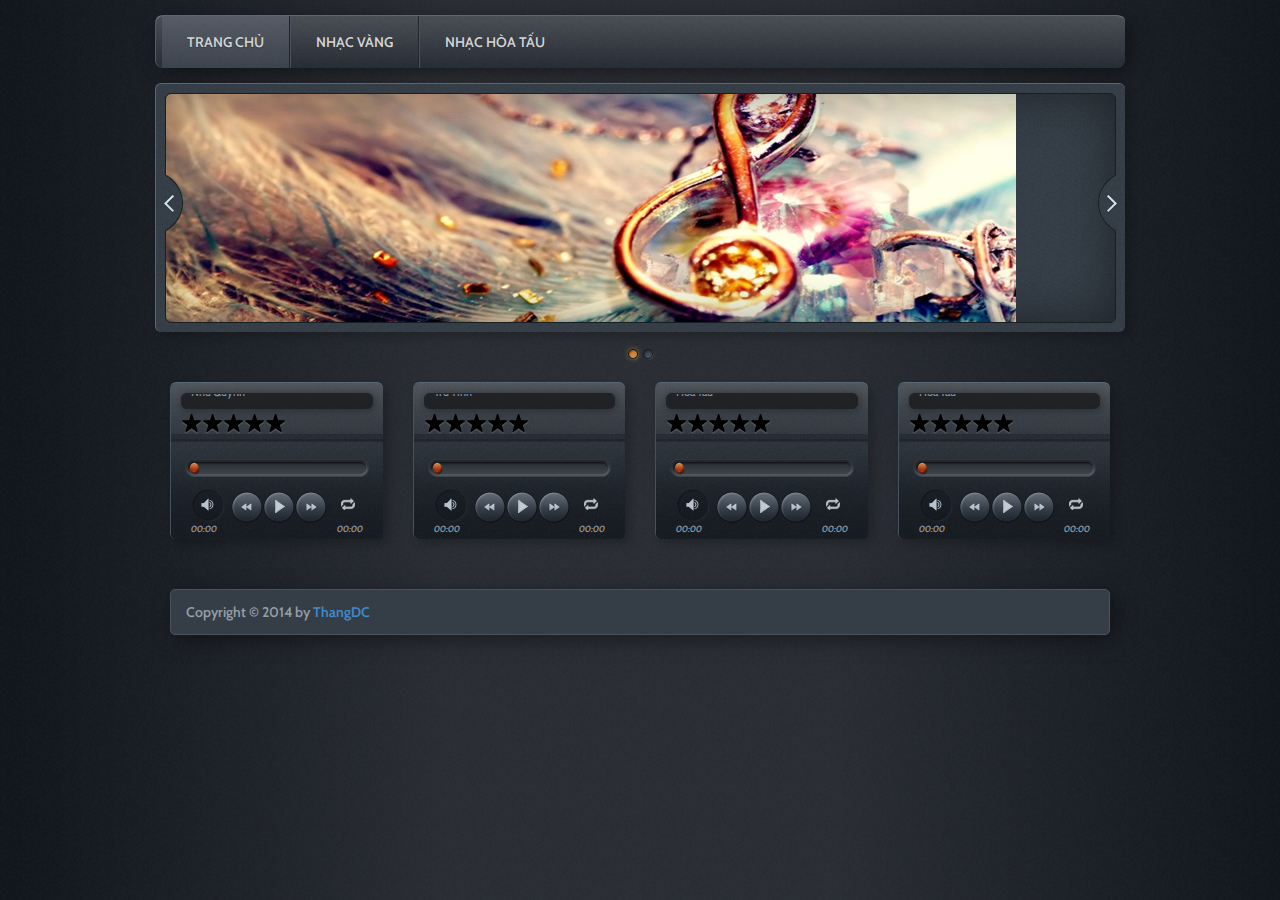
==== commit 83b8945d: "Reset rating" ====
--- a/index.html
+++ b/index.html
@@ -281,13 +281,13 @@
 										<div class="song_title_wrap">
 											<div class="song_title"></div>
 											<div class="rating margin-top-5 margin-bottom-5 clearfix">
-												<span class="star on">
+												<span class="star off">
 													<input type="hidden" value="1">
 												</span>
-												<span class="star on">
+												<span class="star off">
 													<input type="hidden" value="2">
 												</span>
-												<span class="star on">
+												<span class="star off">
 													<input type="hidden" value="3">
 												</span>
 												<span class="star off">
@@ -351,13 +351,13 @@
 										<div class="song_title_wrap">
 											<div class="song_title"></div>
 											<div class="rating margin-top-5 margin-bottom-5 clearfix">
-												<span class="star on">
+												<span class="star off">
 													<input type="hidden" value="1">
 												</span>
-												<span class="star on">
+												<span class="star off">
 													<input type="hidden" value="2">
 												</span>
-												<span class="star on">
+												<span class="star off">
 													<input type="hidden" value="3">
 												</span>
 												<span class="star off">
@@ -421,13 +421,13 @@
 										<div class="song_title_wrap">
 											<div class="song_title"></div>
 											<div class="rating margin-top-5 margin-bottom-5 clearfix">
-												<span class="star on">
+												<span class="star off">
 													<input type="hidden" value="1">
 												</span>
-												<span class="star on">
+												<span class="star off">
 													<input type="hidden" value="2">
 												</span>
-												<span class="star on">
+												<span class="star off">
 													<input type="hidden" value="3">
 												</span>
 												<span class="star off">
@@ -491,13 +491,13 @@
 										<div class="song_title_wrap">
 											<div class="song_title"></div>
 											<div class="rating margin-top-5 margin-bottom-5 clearfix">
-												<span class="star on">
+												<span class="star off">
 													<input type="hidden" value="1">
 												</span>
-												<span class="star on">
+												<span class="star off">
 													<input type="hidden" value="2">
 												</span>
-												<span class="star on">
+												<span class="star off">
 													<input type="hidden" value="3">
 												</span>
 												<span class="star off">
